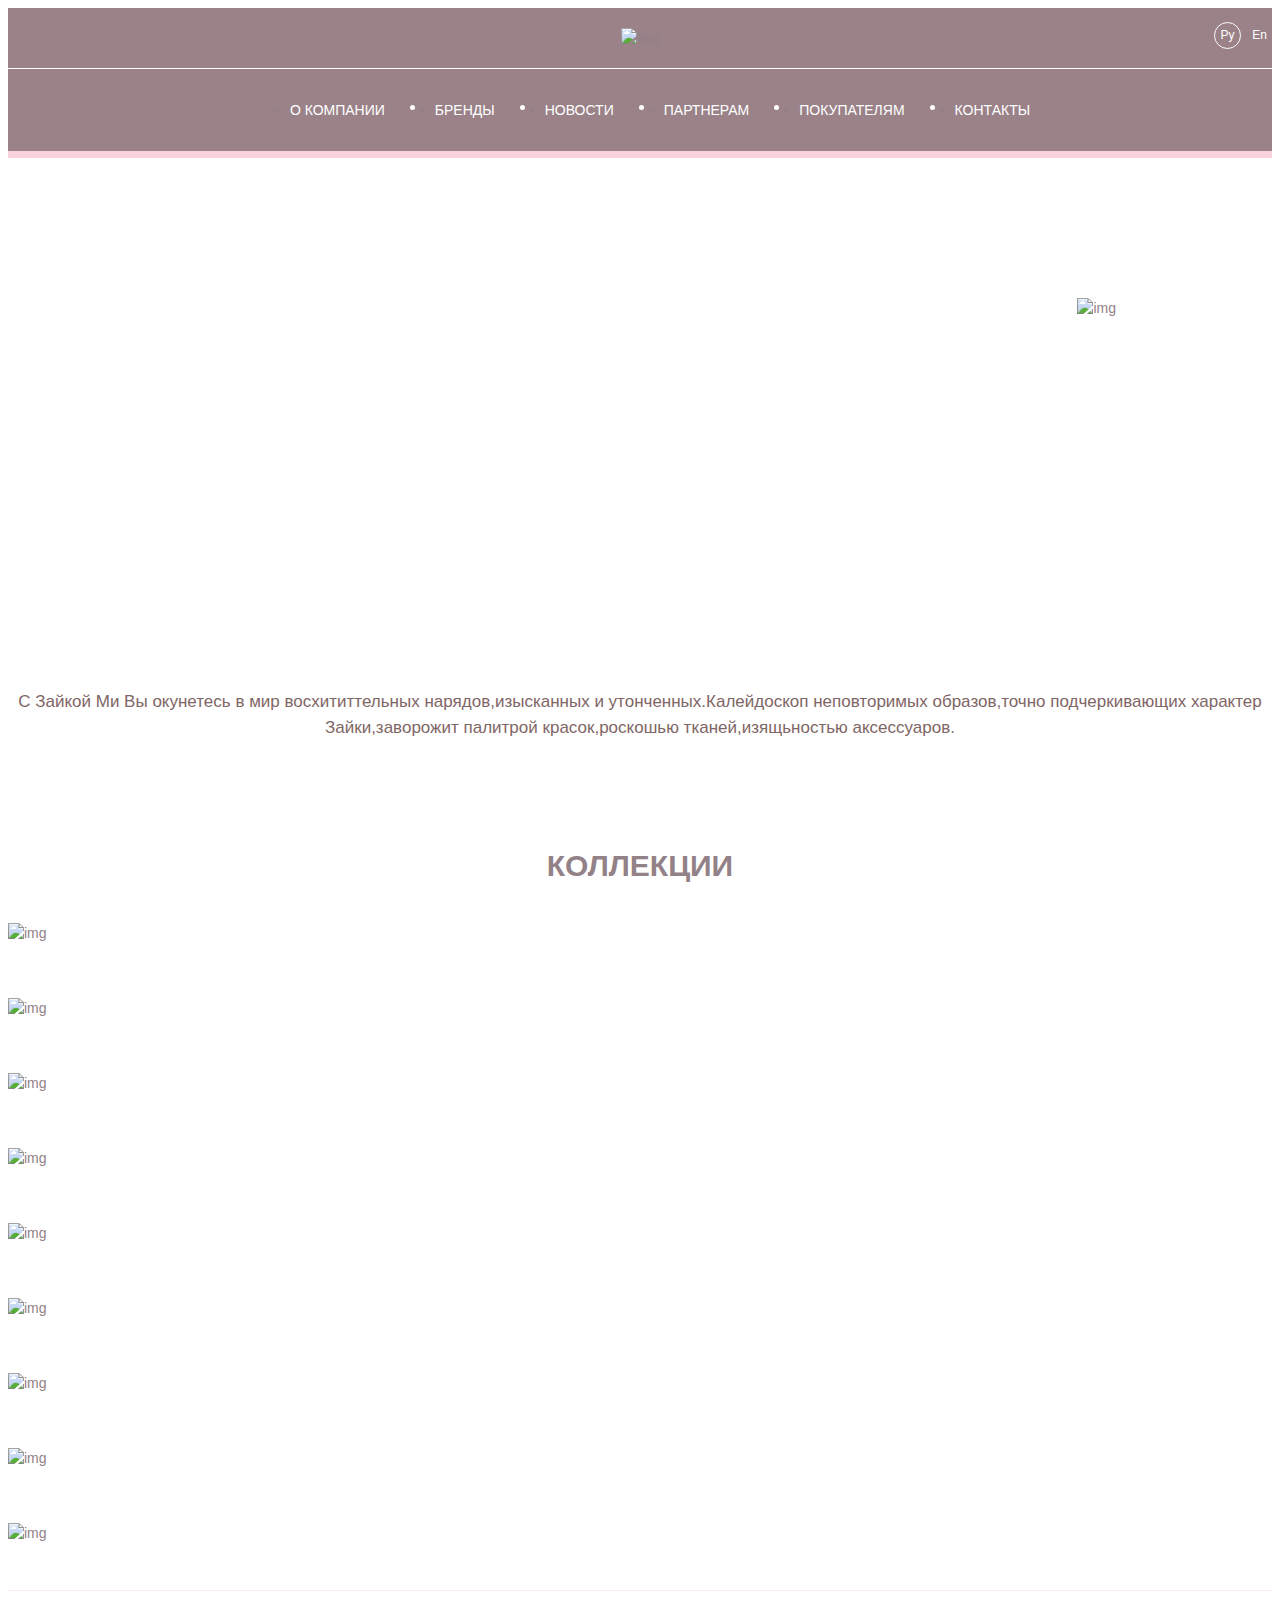
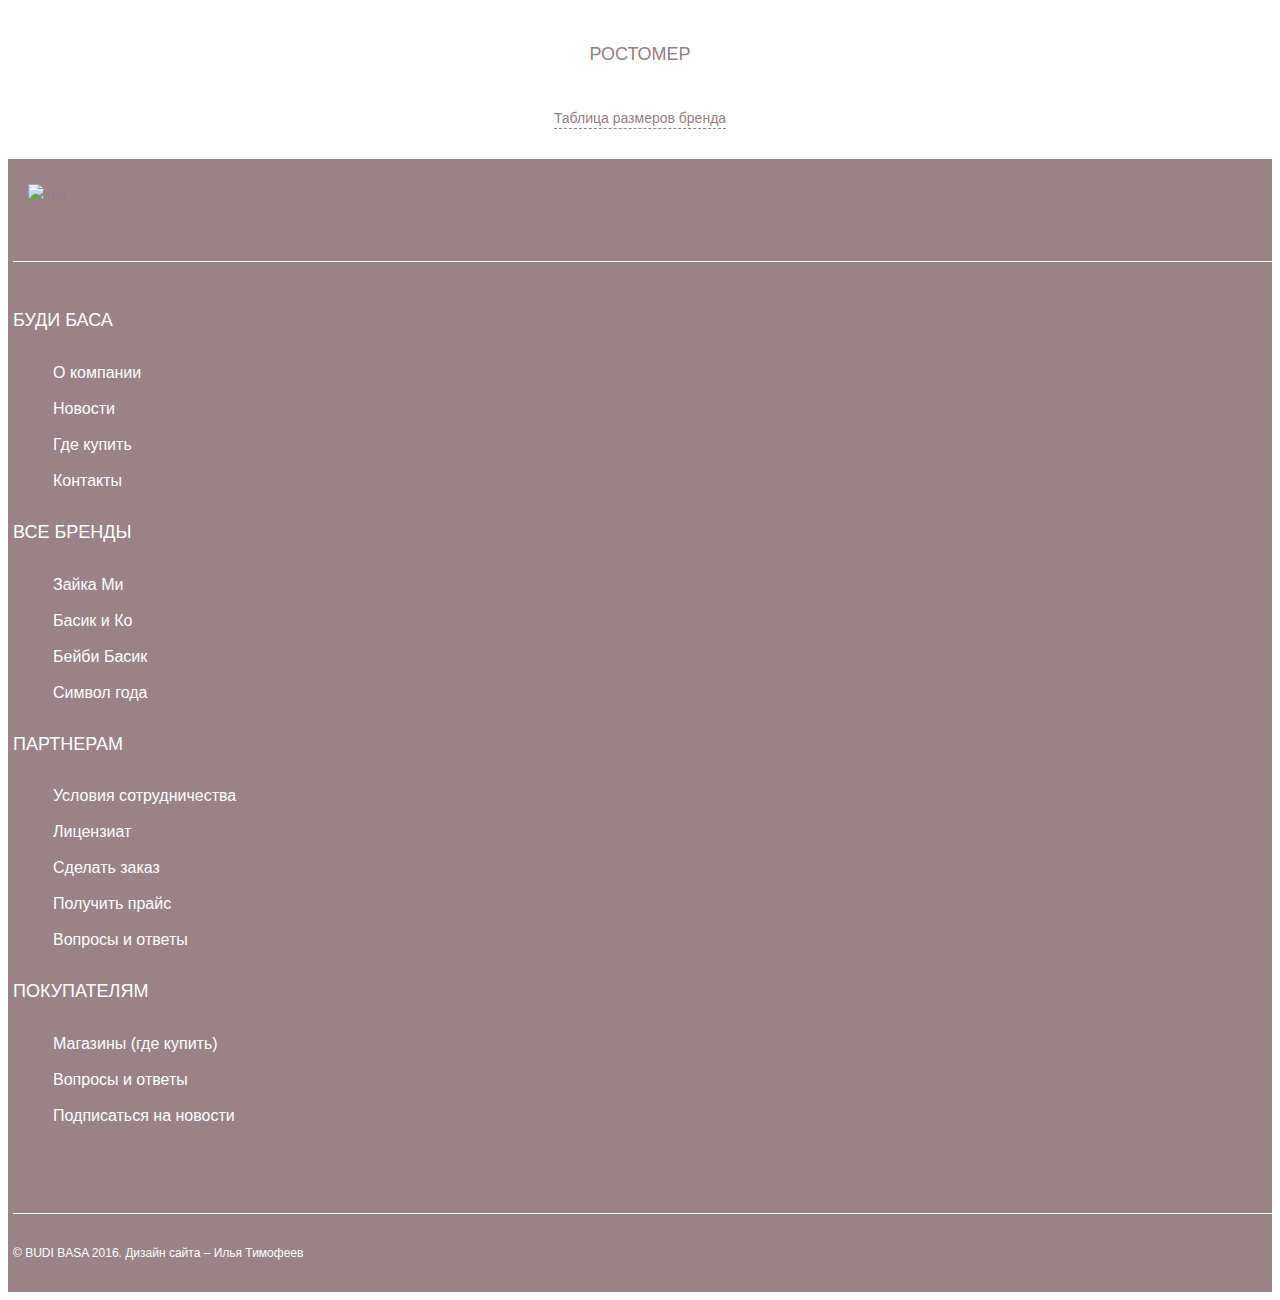
==== Budibasa/brand.html @ 55de1387 "+check 16 18 19 20" ====
<!DOCTYPE html>
<html lang="ru">
<head>
  <title>Brand</title>
  <meta charset="utf-8">
  <meta name="format-detection" content="telephone=no"/>
  <meta name="viewport" content="width=device-width, initial-scale=1">

  <link rel="icon" href="images/favicon.ico" type="image/x-icon">
  <link rel="stylesheet" href="css/grid.css">
  <link rel="stylesheet" href="css/jquery.scrollbar.css"/>
  <link rel="stylesheet" href="css/style.css">

  <script src="js/jquery.js"></script>
  <script src="js/jquery-migrate-1.2.1.js"></script>

  <!--[if lt IE 9]>
  <html class="lt-ie9">
  <div style=' clear: both; text-align:center; position: relative;'>
    <a href="http://windows.microsoft.com/en-US/internet-explorer/..">
      <img src="images/ie8-panel/warning_bar_0000_us.jpg" border="0" height="42" width="820"
           alt="You are using an outdated browser. For a faster, safer browsing experience, upgrade for free today."/>
    </a>
  </div>
  <script src="js/html5shiv.js"></script>
  <![endif]-->

  <script src='js/device.min.js'></script>

</head>
<body>
<div class="page">
 <!--========================================================
                            HEADER
  =========================================================-->
  <header class="header brand-head">
    <div class="container">
      <div class="top_main">
        <div class="header__brand brand">
          <div class="brand__name">
            <a class="brand__name--link" href="#"><img src="images/Head-logo.png" alt="img"></a>
          </div>
        </div>
        <div class="lang">
          <a href="#" class="lang__link active">Ру</a>
          <a href="#" class="lang__link">En</a>
        </div>
      </div>
    </div>
    <div id="stuck_container" class="stuck_container">
      <div class="container">
        <nav class="header__nav nav">
            <ul class="sf-menu" data-type="navbar">
              <li class="sf-menu__item sf-menu__active">
                <a href="index.html" class="sf-menu__item--link sf-menu__active--link">О компании</a>
              </li>
              <li class="sf-menu__item">
                <a href="index-1.html" class="sf-menu__item--link">Бренды</a>
              </li>
              <li class="sf-menu__item">
                <a href="index-2.html" class="sf-menu__item--link">Новости</a>
              </li>
              <li class="sf-menu__item">
                <a href="index-3.html" class="sf-menu__item--link">Партнерам</a>
              </li>
              <li class="sf-menu__item">
                <a href="index-4.html" class="sf-menu__item--link">Покупателям</a>
              </li>
              <li class="sf-menu__item">
                <a href="index-5.html" class="sf-menu__item--link">Контакты</a>
              </li>
            </ul>
            <div class="search_wrap">
              <a class="search-form_toggle" href="#"></a>
                <form class="search-form" action="search.php" method="GET" accept-charset="utf-8">
                  <label class="search-form_label">
                    <input class="search-form_input" type="text" name="s" autocomplete="off" placeholder="Поиск"/>
                    <span class="search-form_liveout"></span>
                  </label>
                  <button class="search-form_submit fa-search" type="submit"></button>
                </form>
            </div>
        </nav>
      </div>
    </div>
  </header>
  <!--========================================================
                            CONTENT
  =========================================================-->
  <main class="main">
    <section class="parallax" data-url="images/parallax1.jpg" data-mobile="true">
      <div class="container">
        <div class="row">
          <div class="breadcrumbs">
            <ul>
              <li><a class="prevCrumb color-df" href="index.html">Budibasa</a></li>
              <li><span class="arwCrumb color-df">/</span></li>
              <li><a class="currentCrumb color-df" href="#">Зайка Ми</a></li>
            </ul>
          </div>
          <div class="brand-slogan">
              <img src="images/brand-name.png" alt="img">
              <span>Стильно и романтично</span>
          </div>
        </div>
      </div>
        <div class="center box-2">
            <p>
              С Зайкой Ми Вы окунетесь в мир восхититтельных нарядов,изысканных и утонченных.Калейдоскоп неповторимых образов,точно подчеркивающих характер Зайки,заворожит палитрой красок,роскошью тканей,изящьностью аксессуаров.
            </p>
        </div>
    </section>
    <!-- <section class="decor-bg-2">
    <div class="container">
        <div class="row">
          <div class="col-xs-12 col-sm-12 col-md-8 col-lg-8 col-sm-offset-0 col-md-offset-2 col-lg-offset-2 center box-2">
              <p>
                С Зайкой Ми Вы окунетесь в мир восхититтельных нарядов,изысканных и утонченных.Калейдоскоп неповторимых образов,точно подчеркивающих характер Зайки,заворожит палитрой красок,роскошью тканей,изящьностью аксессуаров.
              </p>
          </div>
        </div>
    </div>
    </section> -->
    <section class="well__08">
        <div class="container">
            <h2 class="center">Коллекции</h2>
            <div class="row multi-columns-row">
                <div class="col-xs-12 col-sm-6 col-md-4 col-lg-4">
                  <div class="brand-box">
                      <img src="images/collection.png" alt="img">
                    <div class="brand-box-overlay">
                        <img src="images/overlay-brand01.png" alt="img">
                        <p>Мика и Мия похожи друг на друга, как две пуговки на одной рубашке. Поэтому все зовут их «ЗайкаМи». Эти милые зайки необыкновенно творческие натуры и ни минуты</p>
                        <a href="#" class="btn">Смотреть Коллекцию</a>
                    </div>
                  </div>
                </div>
                <div class="col-xs-12 col-sm-6 col-md-4 col-lg-4">
                   <div class="brand-box">
                      <img src="images/collection06.png" alt="img">
                        <div class="brand-box-overlay">
                            <img src="images/overlay-brand02.png" alt="img">
                            <p>Мика и Мия похожи друг на друга, как две пуговки на одной рубашке. Поэтому все зовут их «ЗайкаМи». Эти милые зайки необыкновенно творческие натуры и ни минуты</p>
                            <a href="#" class="btn">Смотреть Коллекцию</a>
                        </div>
                    </div>
                </div>
                <div class="col-xs-12 col-sm-6 col-md-4 col-lg-4">
                  <div class="brand-box">
                    <img src="images/collection06.png" alt="img">
                      <div class="brand-box-overlay">
                          <img src="images/overlay-brand02.png" alt="img">
                          <p>Мика и Мия похожи друг на друга, как две пуговки на одной рубашке. Поэтому все зовут их «ЗайкаМи». Эти милые зайки необыкновенно творческие натуры и ни минуты</p>
                          <a href="#" class="btn">Смотреть Коллекцию</a>
                      </div>
                  </div>
                </div>
                <div class="col-xs-12 col-sm-6 col-md-4 col-lg-4">
                  <div class="brand-box">
                      <img src="images/collection02.png" alt="img">
                    <div class="brand-box-overlay">
                        <img src="images/overlay-brand01.png" alt="img">
                        <p>Мика и Мия похожи друг на друга, как две пуговки на одной рубашке. Поэтому все зовут их «ЗайкаМи». Эти милые зайки необыкновенно творческие натуры и ни минуты</p>
                        <a href="#" class="btn">Смотреть Коллекцию</a>
                    </div>
                  </div>
                </div>
                <div class="col-xs-12 col-sm-6 col-md-4 col-lg-4">
                  <div class="brand-box">
                    <img src="images/collection03.png" alt="img">
                      <div class="brand-box-overlay">
                          <img src="images/overlay-brand02.png" alt="img">
                          <p>Мика и Мия похожи друг на друга, как две пуговки на одной рубашке. Поэтому все зовут их «ЗайкаМи». Эти милые зайки необыкновенно творческие натуры и ни минуты</p>
                          <a href="#" class="btn">Смотреть Коллекцию</a>
                      </div>
                  </div>
                </div>
                <div class="col-xs-12 col-sm-6 col-md-4 col-lg-4">
                  <div class="brand-box">
                    <img src="images/collection04.png" alt="img">
                      <div class="brand-box-overlay">
                          <img src="images/overlay-brand02.png" alt="img">
                          <p>Мика и Мия похожи друг на друга, как две пуговки на одной рубашке. Поэтому все зовут их «ЗайкаМи». Эти милые зайки необыкновенно творческие натуры и ни минуты</p>
                          <a href="#" class="btn">Смотреть Коллекцию</a>
                      </div>
                  </div>
                </div>
                <div class="col-xs-12 col-sm-6 col-md-4 col-lg-4">
                   <div class="brand-box">
                      <img src="images/collection05.png" alt="img">
                       <div class="brand-box-overlay">
                           <img src="images/overlay-brand03.png" alt="img">
                           <p>Мика и Мия похожи друг на друга, как две пуговки на одной рубашке. Поэтому все зовут их «ЗайкаМи». Эти милые зайки необыкновенно творческие натуры и ни минуты</p>
                           <a href="#" class="btn">Смотреть Коллекцию</a>
                       </div>
                    </div>
                 </div>
                 <div class="col-xs-12 col-sm-6 col-md-4 col-lg-4">
                   <div class="brand-box">
                      <img src="images/collection.png" alt="img">
                       <div class="brand-box-overlay">
                           <img src="images/overlay-brand02.png" alt="img">
                           <p>Мика и Мия похожи друг на друга, как две пуговки на одной рубашке. Поэтому все зовут их «ЗайкаМи». Эти милые зайки необыкновенно творческие натуры и ни минуты</p>
                           <a href="#" class="btn">Смотреть Коллекцию</a>
                       </div>
                    </div>
                 </div>
                 <div class="col-xs-12 col-sm-6 col-md-4 col-lg-4">
                     <div class="brand-box">
                       <img src="images/collection06.png" alt="img">
                         <div class="brand-box-overlay">
                             <img src="images/overlay-brand02.png" alt="img">
                             <p>Мика и Мия похожи друг на друга, как две пуговки на одной рубашке. Поэтому все зовут их «ЗайкаМи». Эти милые зайки необыкновенно творческие натуры и ни минуты</p>
                             <a href="#" class="btn">Смотреть Коллекцию</a>
                         </div>
                      </div>
                 </div>
            </div>
            <div class="box-3 center">
                <h4>Ростомер</h4>
                <a href="table_link">Таблица размеров бренда</a>
            </div>
        </div>
    </section>
  </main>

  <!--========================================================
                            FOOTER
  =========================================================-->
  <footer class="footer">
    <div class="container">
       <div class="foot-info">
          <div class="foot-top">
              <div class="footer__brand brand">
                <div class="brand__name">
                  <a class="brand__name--link"  href="#"><img src="images/foot-logo.png" alt="img"></a>
                </div>
              </div>
              <div class="footer__social social">
                <ul class="social-list">
                   <li class="social-list__item"><a href="#" class="social-list__item--item icon1"></a></li>
                   <li class="social-list__item"><a href="#" class="social-list__item--item icon2"></a></li>
                   <li class="social-list__item"><a href="#" class="social-list__item--item icon3"></a></li>
                 </ul>
              </div>
           </div>
            <div class="foot-bottom">
              <div class="col-xs-6 col-sm-3 col-md-3 col-lg-3">
                <h4>Буди баса</h4>
                  <ul class="foot-info__list">
                     <li><a href="#">О компании</a></li>
                     <li><a href="#">Новости</a></li>
                     <li><a href="#">Где купить</a></li>
                     <li><a href="#">Контакты</a></li>
                   </ul>
              </div>
              <div class="col-xs-6 col-sm-3 col-md-3 col-lg-3">
                 <h4>Все бренды</h4>
                   <ul class="foot-info__list">
                      <li><a href="#">Зайка Ми</a></li>
                      <li><a href="#">Басик и Ко</a></li>
                      <li><a href="#">Бейби Басик</a></li>
                      <li><a href="#">Символ года</a></li>
                    </ul>
              </div>
              <div class="col-xs-6 col-sm-3 col-md-3 col-lg-3">
                <h4>Партнерам</h4>
                  <ul class="foot-info__list">
                     <li><a href="#">Условия сотрудничества</a></li>
                     <li><a href="#">Лицензиат</a></li>
                     <li><a href="#">Сделать заказ</a></li>
                     <li><a href="#">Получить прайс</a></li>
                     <li><a href="#">Вопросы и ответы</a></li>
                  </ul>
              </div>
              <div class="col-xs-6 col-sm-3 col-md-3 col-lg-3">
                 <h4>Покупателям</h4>
                   <ul class="foot-info__list">
                      <li><a href="#">Магазины (где купить)</a></li>
                      <li><a href="#">Вопросы и ответы</a></li>
                      <li><a href="#">Подписаться на новости</a></li>
                   </ul>
              </div>
            </div>
            <div class="foot-about">
              <p>© BUDI BASA 2016. Дизайн сайта – Илья  Тимофеев</p>
            </div>
        </div>
     </div>
  </footer>
</div>

<script src="js/jquery.cookie.js"></script>
<script src="js/jquery.easing.1.3.js"></script>
<script src="js/pointer-events.js"></script>
<script src="js/tmstickup.js"></script>
<script src="js/jquery.ui.totop.js"></script>
<script src="js/jquery.equalheights.js"></script>
<script src="js/superfish.js"></script>
<script src="js/jquery.rd-navbar.js"></script>
<script src="js/TMSearch.js"></script>
<script src="js/camera.js"></script>
<script src="js/owl.carousel.min.js"></script>
<script src="js/owl.carousel2.thumbs.js"></script>
<script src="js/jquery.scrollbar.js"></script>
<script src="js/jquery.responsive.tabs.js"></script>
<script src="js/jquery.rd-parallax.js"></script>
<script src="js/jquery.fittext.js"></script>
<script src="js/jquery.kiss-slider.js"></script>
<script src="js/script.js"></script>

</body>
</html>
---- Budibasa/css/style.css ----
@charset "UTF-8";
@import url(animate.css);
@import url(//maxcdn.bootstrapcdn.com/font-awesome/4.3.0/css/font-awesome.min.css);
@font-face {
  font-family: "MyriadPro-Cond";
  src: url("../fonts/MyriadPro-Cond.otf");
  src: url("../fonts/MyriadPro-Cond.otf?#iefix") format("opentype");
  font-style: normal;
  font-weight: normal; }
@font-face {
  font-family: "MyriadPro-Regular";
  src: url("../fonts/MyriadPro-Regular.otf");
  src: url("../fonts/MyriadPro-Regular.otf?#iefix") format("opentype");
  font-style: normal;
  font-weight: normal; }
@font-face {
  font-family: "JandaScrapgirlDots";
  src: url("../fonts/JandaScrapgirlDots.ttf");
  src: url("../fonts/JandaScrapgirlDots.ttf?#iefix") format("truetype");
  font-style: normal;
  font-weight: normal; }
@font-face {
  font-family: "Fedra-Sans-Pro-Light-Light";
  src: url("../fonts/Fedra-Sans-Pro-Light-Light.ttf");
  src: url("../fonts/Fedra-Sans-Pro-Light-Light.ttf?#iefix") format("truetype");
  font-style: normal;
  font-weight: normal; }
@font-face {
  font-family: "Fedra-Sans-Pro-Medium";
  src: url("../fonts/Fedra-Sans-Pro-Medium.ttf");
  src: url("../fonts/Fedra-Sans-Pro-Medium.ttf?#iefix") format("truetype");
  font-style: normal;
  font-weight: normal; }
@font-face {
  font-family: "Fedra-Sans-Pro-Light-Italic";
  src: url("../fonts/Fedra-Sans-Pro-Light-Italic.ttf");
  src: url("../fonts/Fedra-Sans-Pro-Light-Italic.ttf?#iefix") format("truetype");
  font-style: normal;
  font-weight: normal; }
@font-face {
  font-family: "Fedra-Sans-Pro-Book-Italic";
  src: url("../fonts/Fedra-Sans-Pro-Book-Italic.ttf");
  src: url("../fonts/Fedra-Sans-Pro-Book-Italic.ttf?#iefix") format("truetype");
  font-style: normal;
  font-weight: normal; }
@font-face {
  font-family: "Fedra-Sans-Pro-Book";
  src: url("../fonts/Fedra-Sans-Pro-Book.ttf");
  src: url("../fonts/Fedra-Sans-Pro-Book.ttf?#iefix") format("truetype");
  font-style: normal;
  font-weight: normal; }
@font-face {
  font-family: "FedraSansPro-Normal";
  src: url("../fonts/FedraSansPro-Normal.otf");
  src: url("../fonts/FedraSansPro-Normal.otf?#iefix") format("opentype");
  font-style: normal;
  font-weight: normal; }
.clearfix {
  line-height: 0; }
  .clearfix:before, .clearfix:after {
    display: table;
    content: ""; }
  .clearfix:after {
    clear: both; }

/*========================================================
                      Main Styles
=========================================================*/
body {
  background: #fff;
  color: #9a8288;
  color: #928187;
  font: 300 14px/20px "Fedra-Sans-Pro-Light-Light", sans-serif;
  -webkit-text-size-adjust: none; }

img {
  max-width: 100%;
  height: auto; }

h1, h2, h3, h4, h5, h6 {
  line-height: 1.1; }

h1 {
  font-size: 50px; }

h2 {
  font-size: 30px;
  text-transform: uppercase;
  line-height: 35px;
  font-family: "Fedra-Sans-Pro-Medium", sans-serif; }

h3 {
  font-size: 30px;
  color: #928187;
  font-family: "Fedra-Sans-Pro-Book", sans-serif; }

h4 {
  font-weight: 500;
  font-size: 18px;
  font-family: "Fedra-Sans-Pro-Medium", sans-serif;
  text-transform: uppercase;
  color: #fff; }

h5 {
  font-size: 16px;
  font-family: "FedraSansPro-Normal", sans-serif;
  color: #9a8288; }

h6 {
  font-size: 14px;
  font-weight: 300; }

p a:hover, .marked-list a:hover, .list a:hover {
  text-decoration: underline; }
p .fa, .marked-list .fa, .list .fa {
  text-decoration: none; }

time {
  display: block; }

address {
  font-size: 16px;
  font-weight: 400;
  font-family: "FedraSansPro-Normal", sans-serif;
  color: #928187; }

a {
  font: inherit;
  color: inherit;
  text-decoration: none;
  -moz-transition: 0.3s;
  -o-transition: 0.3s;
  -webkit-transition: 0.3s;
  transition: 0.3s; }
  a:focus {
    outline: none; }
  a:active {
    background-color: transparent; }

a[href^="tel:"],
a[href^="callto:"] {
  color: inherit;
  text-decoration: none; }

hr {
  height: 6px;
  display: block;
  margin: 0 auto;
  border: 0px none;
  background-color: #7f8487; }

.fa {
  line-height: inherit; }

[class*='fa-']:before {
  font-weight: 400;
  font-family: "FontAwesome"; }

.page {
  overflow: hidden;
  min-height: 500px; }
  .lt-ie9 .page {
    min-width: 1200px; }

.text-bold {
  font-weight: 700; }

strong {
  font-size: 18px;
  font-family: "Fedra-Sans-Pro-Medium", sans-serif; }

.center {
  text-align: center; }

.img {
  overflow: hidden;
  border: 1px solid #dedede;
  max-height: 450px; }

/*=======================================================
                       Main Layout
=========================================================*/
* + h3 {
  margin-top: 45px; }

* + .offset-1 {
  margin-top: 30px; }

* + .offset-2 {
  margin-top: 65px; }

* + strong.offset-3 {
  margin-top: 35px; }

strong.offset-3 + p {
  margin-top: 12px; }

.offset-4 {
  margin-top: 20px; }

/*=======================================================
                        Components
=========================================================*/
/*==================     Top Main     ======================*/
.top_main {
  position: relative;
  padding: 20px 0; }

/*==================     Lang     ======================*/
.lang {
  position: absolute;
  top: 14px;
  right: 0; }
  .lang__link {
    display: inline-block;
    color: #fff;
    font: 12px/15px "MyriadPro-Regular", sans-serif;
    width: 25px;
    height: 25px;
    -webkit-border-radius: 50%;
    -moz-border-radius: 50%;
    border-radius: 50%;
    text-align: center;
    line-height: 24px; }
  .lang .active, .lang a:focus {
    border: 1px solid #fff; }
  .lang a + a {
    margin-left: 2px; }

/*==================     Brand     ======================*/
.brand__name--link {
  display: block; }

/*==================     Nav     ======================*/
.nav {
  position: relative;
  border-top: 1px solid #fff;
  padding: 17px 0 13px; }

/*==================     Brand_box     ======================*/
.brand_box {
  padding: 15px 0; }
  .brand_box img {
    -moz-transform: scale(1);
    -ms-transform: scale(1);
    -o-transform: scale(1);
    -webkit-transform: scale(1);
    transform: scale(1);
    -moz-transition: all 1s ease-out;
    -o-transition: all 1s ease-out;
    -webkit-transition: all 1s ease-out;
    transition: all 1s ease-out; }
  .brand_box:hover img {
    -moz-transform: scale(1.1);
    -ms-transform: scale(1.1);
    -o-transform: scale(1.1);
    -webkit-transform: scale(1.1);
    transform: scale(1.1);
    -moz-transition: all 1s ease-out;
    -o-transition: all 1s ease-out;
    -webkit-transition: all 1s ease-out;
    transition: all 1s ease-out; }

.brand_overlay {
  display: block; }

/*==================     Texts     ======================*/
.text-1 {
  font: 20px/30px "Fedra-Sans-Pro-Book", sans-serif;
  color: #998181; }

/*==================  New-box  ======================*/
.news_box {
  padding: 45px 0 0 0;
  padding: 35px 0 0 0;
  border-bottom: 1px solid #f5d8d1;
  position: relative; }
  .news_box:before, .news_box:after {
    display: table;
    content: "";
    line-height: 0; }
  .news_box:after {
    clear: both; }
  .news_box h2 {
    font-family: "Fedra-Sans-Pro-Book", sans-serif;
    text-transform: none;
    line-height: 32px; }
  .news_box p {
    margin-top: 23px; }

.carousel_wrapp {
  padding: 0 0 0 30px; }

.news {
  height: 372px; }

.news > div {
  max-height: 370px;
  overflow: auto; }

.news-inner {
  padding: 0 50px 50px 28px;
  padding: 0 69px 30px 28px; }

.date {
  margin-top: 10px;
  font-family: "Fedra-Sans-Pro-Book", sans-serif;
  color: #ceb9b9;
  font-weight: 300;
  display: inline-block; }

.share {
  position: absolute;
  bottom: 0;
  right: 0;
  padding: 18px 45px;
  background-color: #FFF; }

.scrollbar-inner > .scroll-element .scroll-element_track {
  right: 3px;
  width: 1px;
  margin: 0 auto;
  background: #f5d8d1; }

.scrollbar-inner > .scroll-element .scroll-bar {
  width: 5px;
  background: #d2b6b0; }

.scroll-bar:hover {
  cursor: pointer; }

.share_list {
  display: inline-block;
  margin-left: 20px; }
  .share_list li {
    display: inline-block;
    margin-right: 19px; }
  .share_list a {
    display: block;
    width: 20px;
    height: 20px;
    vertical-align: middle;
    position: relative;
    -webkit-backface-visibility: hidden;
    backface-visibility: hidden;
    -moz-osx-font-smoothing: grayscale;
    -moz-transform: translateZ(0);
    -ms-transform: translateZ(0);
    -o-transform: translateZ(0);
    -webkit-transform: translateZ(0);
    transform: translateZ(0);
    -webkit-box-shadow: 0 0 1px transparent;
    -moz-box-shadow: 0 0 1px transparent;
    box-shadow: 0 0 1px transparent;
    -moz-transition: 0.3s transform;
    -o-transition: 0.3s transform;
    -webkit-transition: 0.3s transform;
    transition: 0.3s transform; }
    .share_list a:before {
      position: absolute;
      z-index: -1;
      content: '';
      top: 100%;
      left: 5%;
      height: 10px;
      width: 90%;
      opacity: 0;
      background: -webkit-radial-gradient(center, ellipse, rgba(0, 0, 0, 0.35) 0%, transparent 80%);
      background: radial-gradient(ellipse at center, rgba(0, 0, 0, 0.35) 0%, transparent 80%);
      -moz-transition: 0.3s all;
      -o-transition: 0.3s all;
      -webkit-transition: 0.3s all;
      transition: 0.3s all; }
    .share_list a:hover {
      -moz-transform: translateY(-5px);
      -ms-transform: translateY(-5px);
      -o-transform: translateY(-5px);
      -webkit-transform: translateY(-5px);
      transform: translateY(-5px); }
    .share_list a:hover:before {
      opacity: 1;
      -moz-transform: translateY(5px);
      -ms-transform: translateY(5px);
      -o-transform: translateY(5px);
      -webkit-transform: translateY(5px);
      transform: translateY(5px); }
      .lt-ie9 .share_list a:hover:before {
        -ms-filter: "progid:DXImageTransform.Microsoft.Alpha(Opacity=1)";
        filter: alpha(opacity=100); }
  .share_list__icon1 {
    background: url("../images/facebook_book.png") 0 0 no-repeat; }
  .share_list__icon2 {
    background: url("../images/Vkontakte_icon.png") 0 0 no-repeat; }

.more-news {
  padding: 10px 0;
  width: 83%;
  margin: 25px auto;
  font-family: "Fedra-Sans-Pro-Book", sans-serif;
  display: block;
  text-align: center;
  text-transform: uppercase;
  border: 1px solid #928187; }
  .more-news:hover {
    cursor: pointer;
    background: #928187;
    color: #fff; }

/*==================  News-Nav  ======================*/
.all-news {
  float: right;
  width: 100%;
  text-align: right;
  margin-top: 25px; }
  .all-news > a {
    font-family: "Fedra-Sans-Pro-Medium", sans-serif;
    text-transform: uppercase;
    text-decoration: underline;
    display: inline-block;
    vertical-align: middle;
    margin-top: 5px; }
    .all-news > a:hover {
      text-decoration: none; }
  .all-news .nav_news {
    display: inline-block;
    margin-left: 12px;
    margin-right: 15px; }
    .all-news .nav_news li {
      display: inline-block;
      vertical-align: middle;
      margin-left: 15px; }
    .all-news .nav_news a {
      width: 17px;
      height: 30px;
      display: inline-block;
      vertical-align: middle; }
    .all-news .nav_news .prev-news {
      background: url("../images/prev-slider.png") 0 0 no-repeat; }
    .all-news .nav_news .next-news {
      background: url("../images/next-slider.png") 0 0 no-repeat; }

/*==================     Social     ======================*/
.social-list__item {
  display: inline-block;
  margin-left: 20px; }
  .social-list__item--item {
    display: block;
    width: 29px;
    height: 29px;
    -moz-transition: 0.5s;
    -o-transition: 0.5s;
    -webkit-transition: 0.5s;
    transition: 0.5s; }
    .social-list__item--item:hover {
      -moz-transition: 0.6s;
      -o-transition: 0.6s;
      -webkit-transition: 0.6s;
      transition: 0.6s;
      -moz-transform: rotate(360deg);
      -ms-transform: rotate(360deg);
      -o-transform: rotate(360deg);
      -webkit-transform: rotate(360deg);
      transform: rotate(360deg); }
.social-list .icon1 {
  background: url("../images/social_01.png") 0 0 no-repeat; }
.social-list .icon2 {
  background: url("../images/social_02.png") 0 0 no-repeat; }
.social-list .icon3 {
  background: url("../images/social_03.png") 0 0 no-repeat; }

/*==================  Breadcrumbs  ======================*/
.breadcrumbs {
  position: relative;
  padding: 8px 0; }
  .breadcrumbs li {
    display: inline;
    margin-right: 1px; }
    .breadcrumbs li a {
      color: #928187;
      font-size: 12px;
      font-family: "Fedra-Sans-Pro-Book", sans-serif; }
      .breadcrumbs li a:hover {
        text-decoration: underline; }
    .breadcrumbs li a.currentCrumb {
      font-size: 14px;
      font-family: "Fedra-Sans-Pro-Medium", sans-serif; }
    .breadcrumbs li span {
      display: inline-block;
      vertical-align: middle; }

.contact-list {
  margin-top: 40px; }

/*==================    Address    ======================*/
.address address {
  margin-top: 10px;
  display: inline-block; }

/*==================    Contact-Tel    ======================*/
.contact-tel {
  margin-top: 30px; }
  .contact-tel a {
    margin-top: 10px;
    display: inline-block;
    font-family: "FedraSansPro-Normal", sans-serif;
    color: #928187; }
    .contact-tel a span {
      padding: 0 0 0 5px;
      font-size: 24px;
      font-weight: 400;
      line-height: 15px; }

/*==================    Email    ======================*/
.email {
  margin-top: 25px; }
  .email a {
    margin-top: 10px;
    display: inline-block;
    font-weight: 400;
    font-size: 16px;
    font-family: "FedraSansPro-Normal", sans-serif;
    color: #928187; }

/*==================    Year-list-box    ======================*/
.year-list-box ul {
  border-bottom: 1px solid #edd7d0;
  padding-bottom: 8px; }
  .year-list-box ul li {
    display: inline-block;
    margin: 0 -3px 0 0; }
    .year-list-box ul li a {
      color: #c9b5af;
      text-align: center;
      font-size: 16px;
      font-family: "Fedra-Sans-Pro-Book", sans-serif;
      display: block;
      position: relative;
      min-width: 64px; }
      .year-list-box ul li a:before {
        content: "";
        position: absolute;
        left: 0;
        bottom: -9px;
        display: block;
        width: 100%;
        height: 4px;
        background-color: #928187;
        opacity: 0;
        -moz-transition: 0.3s;
        -o-transition: 0.3s;
        -webkit-transition: 0.3s;
        transition: 0.3s; }
        .lt-ie9 .year-list-box ul li a:before {
          -ms-filter: "progid:DXImageTransform.Microsoft.Alpha(Opacity=0)";
          filter: alpha(opacity=0); }
      .year-list-box ul li a:hover, .year-list-box ul li a.active {
        color: #928187; }
        .year-list-box ul li a:hover:before, .year-list-box ul li a.active:before {
          opacity: 1;
          -moz-transition: 0.5s;
          -o-transition: 0.5s;
          -webkit-transition: 0.5s;
          transition: 0.5s; }
          .lt-ie9 .year-list-box ul li a:hover:before, .lt-ie9 .year-list-box ul li a.active:before {
            -ms-filter: "progid:DXImageTransform.Microsoft.Alpha(Opacity=1)";
            filter: alpha(opacity=100); }

.buy-main {
  padding: 25px 0 13px;
  border-bottom: 1px solid #c9c9c9; }
  .buy-main:before, .buy-main:after {
    display: table;
    content: "";
    line-height: 0; }
  .buy-main:after {
    clear: both; }

.main-descr {
  padding: 15px 0;
  color: #525252; }

/*==================    form-check    ======================*/
.form-check {
  padding: 13px 0; }
  .form-check li {
    display: inline-block; }
  .form-check li + li {
    margin-left: 23px; }

input[type="radio"] {
  display: none;
  position: relative;
  z-index: 988; }

input[type="radio"] + label {
  font-size: 16px;
  line-height: 1.2;
  color: #525252;
  font-family: "Fedra-Sans-Pro-Light-Light", sans-serif;
  position: relative;
  cursor: pointer;
  vertical-align: middle; }

input[type="radio"] + label::before {
  content: "";
  display: inline-block;
  height: 15px;
  width: 15px;
  margin: 0 7px 0 0;
  border: 1px solid #c3c8cd;
  vertical-align: middle; }

input[type="radio"]:checked + label::before {
  content: '\f00c';
  font-family: "FontAwesome";
  color: #9a8288;
  font-size: 12px;
  line-height: 15px;
  display: inline-block;
  margin: 0 7px 0 0;
  vertical-align: middle; }

/*==================  ╨бities_List    ======================*/
.delivery_block {
  float: right;
  width: 245px;
  padding: 7px 12px;
  color: #525252;
  font-weight: 300;
  font-size: 16px;
  font-family: "Fedra-Sans-Pro-Light-Light", sans-serif;
  border: 1px solid #c9c9c9;
  position: relative;
  cursor: pointer;
  margin-top: 8px; }

.delivery_list #btn {
  background: url("../images/menu-down-arrow.png") 0 0 no-repeat;
  width: 14px;
  height: 8px;
  position: absolute;
  top: 15px;
  right: 16px; }

.delivery_list span {
  display: block; }

.cities_list {
  width: 100%;
  z-index: 10;
  background: #fcfcfc;
  position: absolute;
  border: 1px solid #eee;
  display: none;
  top: 100%;
  left: 0; }

.cities_list li {
  padding: 6px 10px;
  border-top: 1px solid #efefef; }

.cities_list li:hover {
  cursor: pointer;
  background: #fff; }

/*==================    Map    ======================*/
.map .img {
  height: auto;
  max-height: 100%; }

/*==================    Typo    ======================*/
.simple-box {
  margin-top: 32px; }
  .simple-box p {
    margin-top: 30px;
    margin-top: 20px; }

.simple-link {
  text-decoration: underline;
  color: #dc9a77; }
  .simple-link:hover {
    text-decoration: none; }

.order-box {
  width: 80%; }

.detail {
  height: 520px; }

.detail > div {
  max-height: 520px;
  overflow: auto;
  position: relative; }

.detail .order-box p {
  margin-top: 10px; }

.detail .simple-link {
  margin-top: 5px; }

.detail .tel {
  margin-top: 5px; }

.detail address {
  color: #9a8288;
  font-size: 14px;
  font-family: "Fedra-Sans-Pro-Light-Light", sans-serif; }

.detail .list-title {
  margin-top: 21px; }

.list-title {
  display: inline-block;
  margin-top: 27px; }

.order-list {
  margin-top: 15px;
  counter-reset: li; }
  .order-list li {
    margin-top: 10px;
    position: relative;
    padding-left: 15px; }
    .order-list li:before {
      position: absolute;
      top: 0;
      left: 0;
      content: counter(li) ".";
      font-family: "Fedra-Sans-Pro-Medium", sans-serif;
      vertical-align: middle;
      counter-increment: li;
      line-height: 19px; }

.unorder-box {
  width: 80%;
  margin-top: 40px; }

.unorder-list {
  margin-top: 12px; }
  .unorder-list li {
    margin-top: 7px;
    position: relative;
    padding-left: 15px; }
    .unorder-list li:before {
      content: "";
      position: absolute;
      -webkit-border-radius: 50%;
      -moz-border-radius: 50%;
      border-radius: 50%;
      top: 37%;
      left: 0;
      width: 5px;
      height: 5px;
      display: block;
      background-color: #b4a8ac; }

.type-carousel {
  padding: 0; }

/*==================    Table    ======================*/
.table-box {
  margin-top: 44px; }

.standard-table {
  width: 100%;
  margin-top: 27px;
  border-bottom: 1px solid #edd7d0; }

.standard-table tr {
  -webkit-transition: background 200ms ease-in-out 10ms;
  -moz-transition: background 200ms ease-in-out 10ms;
  -o-transition: background 200ms ease-in-out 10ms;
  transition: background 200ms ease-in-out 10ms; }

.standard-table tr:hover {
  background: #f3f3f3; }

.standard-table th {
  color: #928187;
  font-family: "Fedra-Sans-Pro-Book", sans-serif;
  font-size: 16px;
  border-top: 1px solid #edd7d0;
  border-bottom: 1px solid #edd7d0;
  padding: 12px 8px 12px 16px;
  text-align: left; }

.standard-table th:last-child {
  border-right: none; }

.standard-table td {
  padding: 11px 10px 11px 16px;
  border-bottom: 1px solid #edd7d0; }

.standard-table .thead {
  color: #928187;
  font-family: "Fedra-Sans-Pro-Book", sans-serif;
  font-size: 16px;
  padding: 11px 95px 11px 16px; }

.standard-table td:last-child {
  border-right: none; }

.standard-table tr:last-child td {
  border-bottom: none; }

/*==================  Backgrounds  ======================*/
.bg-primary {
  background: #f6f5f4; }

.decor-bg {
  padding: 0 0 42px;
  background: url("../images/decor-back2.jpg") 0 0 no-repeat;
  -webkit-background-size: cover;
  -o-background-size: cover;
  background-size: cover; }

/*==================    Buttons    ======================*/
.btn:hover {
  background: #fff; }
.btn:active {
  background: #e6e6e6; }

/*==================      Box      ======================*/
.box:before, .box:after {
  display: table;
  content: "";
  line-height: 0; }
.box:after {
  clear: both; }
.box__title {
  display: inline-block; }
.box__cnt {
  margin-top: 5px;
  color: #fff;
  font: 18px/26px "JandaScrapgirlDots", sans-serif; }

.collection-box {
  cursor: pointer;
  text-align: center;
  position: relative;
  padding: 12px 0;
  -moz-transition: 0.5s;
  -o-transition: 0.5s;
  -webkit-transition: 0.5s;
  transition: 0.5s; }
  .collection-box a {
    display: block; }
  .collection-box img {
    max-height: 285px;
    -moz-transition: all 1s ease-out;
    -o-transition: all 1s ease-out;
    -webkit-transition: all 1s ease-out;
    transition: all 1s ease-out; }
  .collection-box:hover img {
    -moz-transform: scale(1.05);
    -ms-transform: scale(1.05);
    -o-transform: scale(1.05);
    -webkit-transform: scale(1.05);
    transform: scale(1.05);
    -moz-transition: all 1s ease-out;
    -o-transition: all 1s ease-out;
    -webkit-transition: all 1s ease-out;
    transition: all 1s ease-out; }

.collection-box-info {
  width: 100%;
  text-align: center;
  margin-top: 10px; }
  .collection-box-info .title {
    text-transform: none;
    font-family: "Fedra-Sans-Pro-Book", sans-serif;
    color: #df467b; }
  .collection-box-info p {
    color: #918080; }
  .collection-box-info span {
    padding: 0 7px; }

.decor-bg-2 {
  background: url("../images/decor-back.jpg") center 0 no-repeat;
  padding: 60px 0;
  -webkit-background-size: cover;
  -o-background-size: cover;
  background-size: cover; }

.box-2 {
  color: #7f6666;
  font-size: 17px;
  line-height: 26px;
  font-family: "JandaScrapgirlDots", sans-serif;
  padding: 20px 0;
  background: #FFF;
  position: absolute;
  width: 99%;
  margin: 0 auto;
  left: 0;
  right: 0;
  bottom: 0; }

.brand-box {
  position: relative;
  padding: 15px 0 40px; }
  .brand-box img {
    z-index: 8; }
  .brand-box:hover {
    cursor: pointer; }
  .brand-box:hover .brand-box-overlay {
    opacity: 1;
    visibility: visible;
    -moz-transition: 0.6s;
    -o-transition: 0.6s;
    -webkit-transition: 0.6s;
    transition: 0.6s; }

.brand-box-overlay {
  padding: 12px 25px 25px;
  text-align: center;
  width: 100%;
  position: absolute;
  top: 0;
  left: 0;
  bottom: 0;
  margin: 0;
  visibility: hidden;
  opacity: 0;
  color: #918080;
  background-color: #FFF;
  -moz-transition: 0.4s;
  -o-transition: 0.4s;
  -webkit-transition: 0.4s;
  transition: 0.4s; }
  .brand-box-overlay a.btn {
    display: block;
    height: 38px;
    text-transform: uppercase;
    text-align: center;
    border: 1px solid #c9b5af;
    color: #C9B5AF;
    font: 14px/38px "FedraSansPro-Normal", sans-serif;
    max-width: 200px;
    margin: 25px auto 0;
    -moz-transition: 0.4s;
    -o-transition: 0.4s;
    -webkit-transition: 0.4s;
    transition: 0.4s; }
    .brand-box-overlay a.btn:hover {
      color: #fff;
      background-color: #C9B5AF;
      -moz-transition: 0.4s;
      -o-transition: 0.4s;
      -webkit-transition: 0.4s;
      transition: 0.4s; }
  .brand-box-overlay p {
    margin-top: 20px; }
  .brand-box-overlay img {
    height: 120px; }

.brand-box-cnt {
  width: 100%;
  position: absolute;
  bottom: 16px;
  left: 0;
  height: 40px;
  background-color: #CF608A;
  border-bottom: 8px solid #ad2a51;
  text-align: right;
  padding: 0 22px; }
  .brand-box-cnt a {
    color: #fff;
    font-size: 17px;
    line-height: 33px; }
    .brand-box-cnt a:hover {
      text-decoration: underline; }

.bg-2 {
  background-color: #cda9b3;
  border-bottom: 8px solid #a7778c; }

.bg-3 {
  background-color: #c3d264;
  border-bottom: 8px solid #d16fa0; }

.bg-4 {
  background-color: #eac0d9;
  border-bottom: 8px solid #d57aa6; }

.bg-5 {
  background-color: #b4b4ba;
  border-bottom: 8px solid #c52a4e; }

.bg-6 {
  background-color: #b4d3f2;
  border-bottom: 8px solid #5d95cc; }

.box-3 {
  margin-top: 7px;
  padding: 30px 0 0 0;
  border-top: 1px solid #f9ebe7; }
  .box-3 h4 {
    color: #928187; }
  .box-3 a {
    display: inline-block;
    font-family: "Fedra-Sans-Pro-Book", sans-serif;
    margin-top: 20px;
    color: #928187;
    border-bottom: 1px dashed #928187; }

.to-all {
  margin-top: 30px;
  display: block;
  font-family: "Fedra-Sans-Pro-Medium", sans-serif;
  color: #d7c0b9;
  text-transform: uppercase;
  text-decoration: underline; }
  .to-all:hover {
    text-decoration: none; }

.gallery_box {
  padding: 15px 0 40px;
  border-bottom: 1px solid #DCDCDC; }

.gallery-descr {
  position: relative;
  padding-top: 60px; }

.label {
  position: absolute;
  top: 0;
  right: 0;
  width: 90px;
  height: 50px;
  background: url("../images/small-brand.png") 0 0 no-repeat; }

.descr-title {
  font-size: 36px;
  line-height: 24px;
  font-family: "JandaScrapgirlDots", sans-serif;
  color: #df467b; }

.descr-cnt {
  margin-top: 30px;
  font-family: "Fedra-Sans-Pro-Book", sans-serif;
  color: #6e5e64; }

.sizes {
  margin-top: 35px; }
  .sizes span {
    font-family: "Fedra-Sans-Pro-Book", sans-serif;
    display: block;
    color: #918080; }

.table-link {
  margin-top: 30px;
  display: inline-block;
  font-family: "Fedra-Sans-Pro-Book", sans-serif;
  color: #d7c0b9;
  border-bottom: 1px dashed #d7c0b9; }

.gallery-social {
  margin-top: 40px; }
  .gallery-social .social-list__item {
    margin: 0 20px 0 0; }

.icon4 {
  background: url("../images/social_04.png") 0 0 no-repeat; }

.icon5 {
  background: url("../images/social_05.png") 0 0 no-repeat; }

.icon6 {
  background: url("../images/social_06.png") 0 0 no-repeat; }

.brand-slogan {
  position: absolute;
  top: 140px;
  right: 0;
  text-align: center; }
  .brand-slogan span {
    display: block;
    color: #fff;
    font-size: 33px;
    line-height: 60px; }

/*========================   Menu   ==========================*/
.sf-menu {
  display: inline-block;
  position: relative;
  z-index: 999; }
  .sf-menu:before, .sf-menu:after {
    display: table;
    content: "";
    line-height: 0; }
  .sf-menu:after {
    clear: both; }
  .sf-menu > li {
    position: relative;
    float: left; }
    .sf-menu > li:before {
      content: "";
      position: absolute;
      top: 5px;
      left: -25px;
      display: block;
      width: 5px;
      height: 5px;
      background-color: #FFF;
      -webkit-border-radius: 50%;
      -moz-border-radius: 50%;
      border-radius: 50%; }
    .sf-menu > li + li {
      margin-left: 50px; }
  .sf-menu li:first-child:before {
    display: none; }
  .sf-menu a {
    display: block; }

.sf-menu__item--link {
  color: #fff;
  text-transform: uppercase;
  font: 14px/1.2 "Fedra-Sans-Pro-Book", sans-serif; }
  .sf-menu__item--link:hover {
    color: #bfbfbf; }
.sf-menu .sfHover > a {
  color: #7B7A7A;
  background: #fff; }
.sf-menu .active > a {
  color: #212121;
  background: #fff; }

@media (max-width: 767px) {
  .sf-menu {
    display: none; } }
/*==================   RD Mobile Menu    =====================*/
.rd-mobilemenu {
  display: none;
  position: fixed;
  top: 0;
  left: 0;
  bottom: 0;
  z-index: 9999999;
  text-align: left;
  -moz-transition: 0.3s all ease;
  -o-transition: 0.3s all ease;
  -webkit-transition: 0.3s all ease;
  transition: 0.3s all ease; }
  .rd-mobilemenu.active {
    right: 0; }

.rd-mobilemenu_ul {
  position: fixed;
  top: -56px;
  left: 0;
  bottom: -56px;
  width: 240px;
  padding: 132px 0 76px;
  color: #666;
  background: #FFF;
  font-size: 14px;
  line-height: 20px;
  overflow: auto;
  -webkit-box-shadow: 5px 0 5px 0 rgba(0, 0, 0, 0.1);
  -moz-box-shadow: 5px 0 5px 0 rgba(0, 0, 0, 0.1);
  box-shadow: 5px 0 5px 0 rgba(0, 0, 0, 0.1);
  -moz-transform: translateX(-240px);
  -ms-transform: translateX(-240px);
  -o-transform: translateX(-240px);
  -webkit-transform: translateX(-240px);
  transform: translateX(-240px);
  -moz-transition: 0.3s ease;
  -o-transition: 0.3s ease;
  -webkit-transition: 0.3s ease;
  transition: 0.3s ease;
  -moz-transition: 0.3s cubic-bezier(0.55, 0, 0.1, 1);
  -o-transition: 0.3s cubic-bezier(0.55, 0, 0.1, 1);
  -webkit-transition: 0.3s cubic-bezier(0.55, 0, 0.1, 1);
  transition: 0.3s cubic-bezier(0.55, 0, 0.1, 1); }
  .rd-mobilemenu.active .rd-mobilemenu_ul {
    -moz-transform: translateX(0);
    -ms-transform: translateX(0);
    -o-transform: translateX(0);
    -webkit-transform: translateX(0);
    transform: translateX(0); }
  .rd-mobilemenu_ul a {
    color: #9a8288;
    display: block;
    padding: 14px 25px 16px; }
    .rd-mobilemenu_ul a.active {
      background: #f5f5f5;
      color: #2d2d2d; }
    .rd-mobilemenu_ul a:hover {
      background: #fff;
      color: #735d62; }
    .rd-mobilemenu_ul a .rd-submenu-toggle {
      position: absolute;
      top: 50%;
      right: 11px;
      margin-top: -17.5px;
      width: 32px;
      height: 32px;
      font: 400 10px "FontAwesome";
      line-height: 32px;
      text-align: center;
      -webkit-border-radius: 50%;
      -moz-border-radius: 50%;
      border-radius: 50%;
      -moz-transition: 0.5s all ease;
      -o-transition: 0.5s all ease;
      -webkit-transition: 0.5s all ease;
      transition: 0.5s all ease;
      z-index: 1;
      background: rgba(0, 0, 0, 0.1); }
      .rd-mobilemenu_ul a .rd-submenu-toggle:after {
        content: '\f078'; }
      .rd-mobilemenu_ul a .rd-submenu-toggle:hover {
        background: #FFF;
        color: #666; }
    .rd-mobilemenu_ul a.rd-with-ul {
      position: relative; }
      .rd-mobilemenu_ul a.rd-with-ul.active .rd-submenu-toggle {
        -moz-transform: rotate(180deg);
        -ms-transform: rotate(180deg);
        -o-transform: rotate(180deg);
        -webkit-transform: rotate(180deg);
        transform: rotate(180deg); }
  .rd-mobilemenu_ul ul a {
    padding-left: 40px; }
  .rd-mobilemenu_ul ul ul a {
    padding-left: 60px; }
  .rd-mobilemenu_ul:after {
    content: '';
    display: block;
    height: 20px; }

.rd-mobilepanel {
  display: none;
  position: fixed;
  top: 0;
  left: 0;
  right: 0;
  height: 56px;
  background: #FFF;
  color: #000;
  -webkit-box-shadow: 0 3px 3px 0 rgba(0, 0, 0, 0.1);
  -moz-box-shadow: 0 3px 3px 0 rgba(0, 0, 0, 0.1);
  box-shadow: 0 3px 3px 0 rgba(0, 0, 0, 0.1);
  z-index: 99999991; }

.rd-mobilepanel_title {
  position: fixed;
  top: 4px;
  left: 56px;
  right: 56px;
  color: #000;
  font-size: 24px;
  line-height: 48px;
  text-overflow: ellipsis;
  white-space: nowrap; }

.rd-mobilepanel_toggle {
  position: fixed;
  top: 4px;
  left: 8px;
  width: 48px;
  height: 48px; }
  .rd-mobilepanel_toggle span {
    position: relative;
    display: block;
    margin: auto;
    -moz-transition: all 0.3s ease;
    -o-transition: all 0.3s ease;
    -webkit-transition: all 0.3s ease;
    transition: all 0.3s ease; }
    .rd-mobilepanel_toggle span:after, .rd-mobilepanel_toggle span:before {
      content: "";
      position: absolute;
      left: 0;
      top: -8px;
      -moz-transition: all 0.3s ease;
      -o-transition: all 0.3s ease;
      -webkit-transition: all 0.3s ease;
      transition: all 0.3s ease; }
    .rd-mobilepanel_toggle span:after {
      top: 8px; }
    .rd-mobilepanel_toggle span:after, .rd-mobilepanel_toggle span:before, .rd-mobilepanel_toggle span {
      width: 24px;
      height: 4px;
      background-color: #000;
      backface-visibility: hidden;
      -webkit-border-radius: 2px;
      -moz-border-radius: 2px;
      border-radius: 2px; }
  .rd-mobilepanel_toggle span {
    -moz-transform: rotate(180deg);
    -ms-transform: rotate(180deg);
    -o-transform: rotate(180deg);
    -webkit-transform: rotate(180deg);
    transform: rotate(180deg); }
    .rd-mobilepanel_toggle span:before, .rd-mobilepanel_toggle span:after {
      -moz-transform-origin: 1.71429px center;
      -ms-transform-origin: 1.71429px center;
      -o-transform-origin: 1.71429px center;
      -webkit-transform-origin: 1.71429px center;
      transform-origin: 1.71429px center;
      -moz-transform-origin: 1.71429px center;
      -ms-transform-origin: 1.71429px center;
      -o-transform-origin: 1.71429px center;
      -webkit-transform-origin: 1.71429px center;
      transform-origin: 1.71429px center; }
  .rd-mobilepanel_toggle.active span {
    -moz-transform: rotate(360deg);
    -ms-transform: rotate(360deg);
    -o-transform: rotate(360deg);
    -webkit-transform: rotate(360deg);
    transform: rotate(360deg); }
    .rd-mobilepanel_toggle.active span:before, .rd-mobilepanel_toggle.active span:after {
      top: 0;
      width: 15px; }
    .rd-mobilepanel_toggle.active span:before {
      -webkit-transform: rotate3d(0, 0, 1, -40deg);
      transform: rotate3d(0, 0, 1, -40deg); }
    .rd-mobilepanel_toggle.active span:after {
      -webkit-transform: rotate3d(0, 0, 1, 40deg);
      transform: rotate3d(0, 0, 1, 40deg); }

@media (max-width: 767px) {
  body {
    padding-top: 56px; }

  .rd-mobilemenu, .rd-mobilepanel {
    display: block; } }
@media (max-width: 359px) {
  .rd-mobilepanel_title {
    font-size: 18px; } }
/*==================  Stuck menu  ======================*/
.isStuck {
  background: rgba(154, 130, 136, 0.6);
  z-index: 9999;
  border-bottom: 1px solid #fff; }
  .isStuck .nav {
    border-top: none; }
  .isStuck .search-form {
    margin-top: 51px; }

@media only screen and (max-width: 979px) {
  .isStuck {
    display: none !important; } }
/*==================     ToTop     ======================*/
.toTop {
  width: 45px;
  height: 45px;
  background: #9a8288;
  background: url("../images/strelka2.png") 0 0 no-repeat;
  border-radius: 50%;
  position: fixed;
  right: 40px;
  bottom: 40px;
  display: none;
  overflow: hidden;
  text-align: center;
  text-decoration: none;
  z-index: 20; }

.mobile .toTop,
.tablet .toTop {
  display: none !important; }

.clearfix {
  line-height: 0; }
  .clearfix:before, .clearfix:after {
    display: table;
    content: ""; }
  .clearfix:after {
    clear: both; }

.search_wrap {
  position: absolute;
  top: 0;
  right: 15px; }

.search-form {
  display: block;
  position: relative;
  margin-top: 57px;
  z-index: 999;
  width: 210px; }
  .search-form_label {
    display: block;
    padding: 7px 40px 7px 10px;
    background: rgba(255, 255, 255, 0.8);
    border: 1px solid #6e5e64; }
  .search-form_input {
    outline: none;
    background-color: transparent;
    border: none;
    -webkit-appearance: none;
    border-radius: 0;
    vertical-align: baseline;
    box-shadow: none;
    color: #9a8288;
    display: block;
    width: 100%;
    font-size: 14px;
    line-height: 16px;
    height: 16px; }
  .search-form_submit {
    -moz-transition: 0.3s all ease;
    -o-transition: 0.3s all ease;
    -webkit-transition: 0.3s all ease;
    transition: 0.3s all ease;
    position: absolute;
    top: 5px;
    right: 5px;
    width: 25px;
    height: 22px;
    color: #9a8288;
    font: 400 18px/22px 'FontAwesome', sans-serif; }
    .search-form_submit:before {
      content: ""; }
    .search-form_submit:hover {
      color: #fff; }
  @media (max-width: 479px) {
    .search-form {
      width: 270px; } }

.search-form_toggle {
  position: absolute;
  top: 14px;
  right: 0;
  display: block;
  color: #fff;
  width: 25px;
  height: 25px;
  background: url("../images/search-icon.png") center center no-repeat;
  font: 400 24px/1.2 "FontAwesome"; }
  .search-form_toggle.active {
    background: transparent; }
  .search-form_toggle.active:before {
    content: ""; }

.search-form {
  opacity: 0;
  -moz-transition: 0.5s;
  -o-transition: 0.5s;
  -webkit-transition: 0.5s;
  transition: 0.5s; }
  .lt-ie9 .search-form {
    -ms-filter: "progid:DXImageTransform.Microsoft.Alpha(Opacity=0)";
    filter: alpha(opacity=0); }

.search-form.on {
  opacity: 1;
  -moz-transition: 0.7s;
  -o-transition: 0.7s;
  -webkit-transition: 0.7s;
  transition: 0.7s; }
  .lt-ie9 .search-form.on {
    -ms-filter: "progid:DXImageTransform.Microsoft.Alpha(Opacity=1)";
    filter: alpha(opacity=100); }

.search-form_liveout {
  display: block;
  position: absolute;
  top: 100%;
  left: 0;
  right: 0;
  opacity: 0;
  -moz-transition: 0.3s all ease;
  -o-transition: 0.3s all ease;
  -webkit-transition: 0.3s all ease;
  transition: 0.3s all ease; }
  .lt-ie9 .search-form_liveout {
    -ms-filter: "progid:DXImageTransform.Microsoft.Alpha(Opacity=0)";
    filter: alpha(opacity=0); }
  .search-form_liveout .search_list {
    font-size: 14px;
    line-height: 24px;
    background: #FFF;
    background: #AFAFAF;
    -webkit-box-shadow: 0 0 2px 0 rgba(0, 0, 0, 0.5);
    -moz-box-shadow: 0 0 2px 0 rgba(0, 0, 0, 0.5);
    box-shadow: 0 0 2px 0 rgba(0, 0, 0, 0.5); }
    .search-form_liveout .search_list li + li {
      margin-top: 2px; }
  .search-form_liveout .search_link {
    display: block;
    padding: 5px 10px;
    background: rgba(0, 0, 0, 0.5);
    color: #9a8288; }
    .search-form_liveout .search_link .search_title {
      color: #9a8288;
      text-transform: uppercase; }
    .search-form_liveout .search_link:hover {
      background: #fff;
      background: rgba(255, 255, 255, 0.8);
      color: #f5f3f3; }
      .search-form_liveout .search_link:hover .search_title {
        color: #9a8288; }
  .search-form_liveout .search_error {
    display: block;
    color: #9a8288;
    background: #fafafa;
    padding: 10px 10px;
    overflow: hidden; }
  .search-form_liveout .match {
    display: none; }
  .search-form_liveout button {
    display: block;
    width: 100%;
    color: #fff;
    background: #fafafa;
    padding: 10px 10px; }
    .search-form_liveout button:hover {
      background: #fff;
      color: #FFF; }
  input:focus + .search-form_liveout {
    opacity: 1; }
    .lt-ie9 input:focus + .search-form_liveout {
      -ms-filter: "progid:DXImageTransform.Microsoft.Alpha(Opacity=1)";
      filter: alpha(opacity=100); }
  .search-form_liveout .tablet, .mobile .search-form_liveout {
    display: none !important; }
  .search-form_liveout #search-results {
    color: red !important; }

.search-frame, .search-frame body {
  width: 100%;
  height: auto;
  background: transparent; }
.search-frame, .search-frame body, .search-frame h1, .search-frame h2, .search-frame h3, .search-frame h4, .search-frame h5, .search-frame h6, .search-frame p, .search-frame em {
  margin: 0;
  padding: 0;
  border: 0;
  font-size: 100%;
  font: inherit;
  vertical-align: top; }
.search-frame img {
  max-width: 100%;
  height: auto; }
.search-frame a {
  font: inherit;
  color: inherit;
  text-decoration: none;
  -moz-transition: 0.3s all ease;
  -o-transition: 0.3s all ease;
  -webkit-transition: 0.3s all ease;
  transition: 0.3s all ease; }
  .search-frame a:active {
    background: transparent; }
  .search-frame a:focus {
    outline: none; }
.search-frame h4 a:hover {
  color: #fff; }
.search-frame .search_list {
  margin: 0;
  padding: 0;
  border: 0;
  font: inherit;
  vertical-align: top;
  list-style-type: none; }
  .search-frame .search_list li {
    padding-left: 30px;
    position: relative; }
    .search-frame .search_list li:before {
      content: '\f0f6';
      position: absolute;
      left: 0;
      top: 0;
      width: 24px;
      height: 24px;
      font: 400 24px "FontAwesome";
      line-height: inherit; }
  .search-frame .search_list + li {
    margin-top: 20px; }
.search-frame .search {
  color: #777777; }
.search-frame .match {
  color: #9a8288;
  font-size: 11px;
  display: block; }
.search-frame * + p {
  margin-top: 16px; }

input[type="text"].search-form_input::-webkit-input-placeholder {
  color: #9a8288;
  font: 14px/14px "Fedra-Sans-Pro-Light-Light", sans-serif; }

input[type="text"].search-form_input::-moz-placeholder {
  color: #9a8288;
  font: 14px/14px "Fedra-Sans-Pro-Light-Light", sans-serif; }

input[type="text"].search-form_input:-ms-input-placeholder {
  color: #9a8288;
  font: 14px/14px "Fedra-Sans-Pro-Light-Light", sans-serif; }

input[type="text"].search-form_input:-moz-placeholder {
  color: #9a8288;
  font: 14px/14px "Fedra-Sans-Pro-Light-Light", sans-serif; }

/*========================================================
                        Camera
=========================================================*/
.clearfix {
  line-height: 0; }
  .clearfix:before, .clearfix:after {
    display: table;
    content: ""; }
  .clearfix:after {
    clear: both; }

.camera_container {
  position: relative;
  padding-bottom: 34.9375%; }

@media (max-width: 858.67621px) {
  .camera_container {
    padding-bottom: 300px; } }
.camera_wrap {
  display: none;
  position: absolute;
  left: 0;
  top: 0;
  width: 100%;
  margin-bottom: 0 !important;
  height: 100%;
  background: #fff;
  z-index: 0; }

.camera_wrap img {
  max-width: none !important; }

.camera_fakehover {
  height: 100%;
  min-height: 60px;
  position: relative;
  width: 100%; }

.camera_src {
  display: none; }

.cameraCont, .cameraContents {
  height: 100%;
  position: relative;
  width: 100%;
  z-index: 1; }

.cameraSlide {
  position: absolute;
  left: 0;
  right: 0;
  top: 0;
  bottom: 0; }

.cameraContent {
  position: absolute;
  left: 0;
  right: 0;
  top: 0;
  bottom: 0;
  display: none; }

.camera_target {
  position: absolute;
  left: 0;
  right: 0;
  top: 0;
  bottom: 0;
  overflow: hidden;
  text-align: left;
  z-index: 0; }

.camera_overlayer {
  position: absolute;
  left: 0;
  right: 0;
  top: 0;
  bottom: 0;
  overflow: hidden;
  z-index: 0; }

.camera_target_content {
  position: absolute;
  left: 0;
  right: 0;
  top: 0;
  bottom: 0;
  overflow: hidden;
  z-index: 2; }

.camera_loader {
  background: #fff url(../images/camera-loader.gif) no-repeat center;
  border: 1px solid #ffffff;
  border-radius: 18px;
  height: 36px;
  left: 50%;
  overflow: hidden;
  position: absolute;
  margin: -18px 0 0 -18px;
  top: 50%;
  width: 36px;
  z-index: 3; }

.camera_nav_cont {
  height: 65px;
  overflow: hidden;
  position: absolute;
  right: 9px;
  top: 15px;
  width: 120px;
  z-index: 4; }

.camerarelative {
  overflow: hidden;
  position: relative; }

.imgFake {
  cursor: pointer; }

.camera_command_wrap .hideNav {
  display: none; }

.camera_command_wrap {
  left: 0;
  position: relative;
  right: 0;
  z-index: 4; }

.showIt {
  display: none; }

.camera_clear {
  clear: both;
  display: block;
  height: 1px;
  margin: -1px 0 25px;
  position: relative; }

.camera_caption {
  display: none; }

.cameraContent .camera_caption {
  display: block; }

/*================   Custom Layout&Styles   =====================*/
.camera_caption {
  position: absolute;
  width: 100%; }

.camera_pag {
  margin-top: -40px; }
  .camera_pag_ul {
    text-align: center; }
    .camera_pag_ul li {
      display: inline-block;
      width: 16px;
      height: 16px;
      line-height: 8px;
      text-align: center;
      cursor: pointer;
      -webkit-border-radius: 50%;
      -moz-border-radius: 50%;
      border-radius: 50%;
      background: #fff;
      -moz-transition: 0.3s all ease;
      -o-transition: 0.3s all ease;
      -webkit-transition: 0.3s all ease;
      transition: 0.3s all ease;
      vertical-align: middle;
      border: 3px solid transparent; }
      .camera_pag_ul li.cameracurrent, .camera_pag_ul li:hover {
        background: transparent;
        border: 3px solid #fff; }
      .camera_pag_ul li + li {
        margin-left: 35px; }
      .camera_pag_ul li > span {
        display: none; }

.camera_nav {
  width: 1050px;
  height: 100%;
  margin: 0 auto;
  position: relative; }

.camera_next {
  display: block;
  width: 15px;
  height: 26px;
  position: absolute;
  top: 42%;
  right: 0;
  background: url("../images/next-camera.png") 0 0 no-repeat;
  z-index: 999999;
  cursor: pointer;
  -moz-transition: 0.5s;
  -o-transition: 0.5s;
  -webkit-transition: 0.5s;
  transition: 0.5s; }

.camera_prev {
  display: block;
  width: 15px;
  height: 26px;
  position: absolute;
  top: 42%;
  left: 0;
  z-index: 999999;
  cursor: pointer;
  background: url("../images/prev-camera.png") 0 0 no-repeat;
  -moz-transition: 0.5s;
  -o-transition: 0.5s;
  -webkit-transition: 0.5s;
  transition: 0.5s; }

.camera_next:hover,
.camera_prev:hover {
  -moz-transform: scale(1.2);
  -ms-transform: scale(1.2);
  -o-transform: scale(1.2);
  -webkit-transform: scale(1.2);
  transform: scale(1.2);
  -moz-transition: 0.3s;
  -o-transition: 0.3s;
  -webkit-transition: 0.3s;
  transition: 0.3s; }

.camera_cnt {
  margin: 60px 0 0 76px;
  width: 55%; }

.camera-title {
  text-transform: uppercase;
  color: #fff;
  font-size: 52px;
  line-height: 1.2;
  font-family: "FedraSansPro-Normal", sans-serif; }

.camera-descr {
  font-size: 18px;
  line-height: 1.2;
  font-family: "Fedra-Sans-Pro-Book", sans-serif;
  color: #fff;
  margin-top: 15px;
  padding: 0 0 0 5px; }

.camera_caption > div {
  height: 100%;
  position: relative;
  width: 1050px;
  z-index: 1;
  margin: 0 auto;
  display: block; }

@media (max-width: 1199px) {
  .camera_caption > div, .camera_nav {
    width: 970px; } }
@media (max-width: 979px) {
  .camera_caption > div, .camera_nav {
    width: 750px; } }
@media (max-width: 767px) {
  .camera_caption > div, .camera_nav {
    width: 420px;
    padding: 0; } }
@media (max-width: 479px) {
  .camera_caption > div, .camera_nav {
    width: 300px; } }
/*========================================================
                      Owl Carousel
=========================================================*/
.clearfix {
  line-height: 0; }
  .clearfix:before, .clearfix:after {
    display: table;
    content: ""; }
  .clearfix:after {
    clear: both; }

.owl-carousel .animated {
  -webkit-animation-duration: 1000ms;
  animation-duration: 1000ms;
  -webkit-animation-fill-mode: both;
  animation-fill-mode: both; }

.owl-carousel .owl-animated-in {
  z-index: 0; }

.owl-carousel .owl-animated-out {
  z-index: 1; }

.owl-carousel .fadeOut {
  -webkit-animation-name: fadeOut;
  animation-name: fadeOut; }

.owl-height {
  -moz-transition: height 500ms ease-in-out;
  -o-transition: height 500ms ease-in-out;
  -webkit-transition: height 500ms ease-in-out;
  transition: height 500ms ease-in-out; }

.owl-carousel {
  display: none;
  width: 100%;
  -webkit-tap-highlight-color: transparent;
  position: relative;
  z-index: 1; }

.owl-carousel .owl-stage {
  position: relative;
  -ms-touch-action: pan-Y; }

.owl-carousel .owl-stage:after {
  content: ".";
  display: block;
  clear: both;
  visibility: hidden;
  line-height: 0;
  height: 0; }

.owl-carousel .owl-stage-outer {
  position: relative;
  overflow: hidden;
  -webkit-transform: translate3d(0px, 0px, 0px); }

.owl-carousel .owl-controls .owl-nav .owl-prev,
.owl-carousel .owl-controls .owl-nav .owl-next,
.owl-carousel .owl-controls .owl-dot {
  cursor: pointer; }

.owl-carousel.owl-loaded {
  display: block;
  text-align: center; }

.owl-carousel.owl-loading {
  opacity: 0;
  display: block; }

.owl-carousel.owl-hidden {
  opacity: 0; }

.owl-carousel .owl-refresh .owl-item {
  display: none; }

.owl-carousel .owl-item {
  position: relative;
  min-height: 1px;
  float: left;
  -webkit-backface-visibility: hidden;
  -webkit-tap-highlight-color: transparent;
  -webkit-touch-callout: none; }

.owl-carousel .owl-item img {
  display: block;
  width: 100%;
  -webkit-transform-style: preserve-3d; }

.owl-carousel .owl-grab {
  cursor: move;
  cursor: -webkit-grab;
  cursor: -o-grab;
  cursor: -ms-grab;
  cursor: grab; }

.owl-carousel.owl-rtl {
  direction: rtl; }

.owl-carousel.owl-rtl .owl-item {
  float: right; }

.no-js .owl-carousel {
  display: block; }

.owl-carousel .owl-item .owl-lazy {
  opacity: 0;
  -moz-transition: opacity 400ms ease;
  -o-transition: opacity 400ms ease;
  -webkit-transition: opacity 400ms ease;
  transition: opacity 400ms ease; }

.owl-carousel .owl-item img {
  transform-style: preserve-3d; }

.owl-carousel .owl-video-wrapper {
  position: relative;
  height: 100%;
  background: #000; }

.owl-carousel .owl-video-play-icon {
  position: absolute;
  height: 80px;
  width: 80px;
  left: 50%;
  top: 50%;
  margin-left: -40px;
  margin-top: -40px;
  background: url("owl.video.play.png") no-repeat;
  cursor: pointer;
  z-index: 1;
  -webkit-backface-visibility: hidden;
  -moz-transition: scale 100ms ease;
  -o-transition: scale 100ms ease;
  -webkit-transition: scale 100ms ease;
  transition: scale 100ms ease; }

.owl-carousel .owl-video-play-icon:hover {
  -moz-transform: scale(1.3, 1.3);
  -ms-transform: scale(1.3, 1.3);
  -o-transform: scale(1.3, 1.3);
  -webkit-transform: scale(1.3, 1.3);
  transform: scale(1.3, 1.3); }

.owl-carousel .owl-video-playing .owl-video-tn,
.owl-carousel .owl-video-playing .owl-video-play-icon {
  display: none; }

.owl-carousel .owl-video-tn {
  opacity: 0;
  height: 100%;
  background-position: center center;
  background-repeat: no-repeat;
  -webkit-background-size: contain;
  -moz-background-size: contain;
  -o-background-size: contain;
  background-size: contain;
  -moz-transition: opacity 400ms ease;
  -o-transition: opacity 400ms ease;
  -webkit-transition: opacity 400ms ease;
  transition: opacity 400ms ease; }

.owl-carousel .owl-video-frame {
  position: relative;
  z-index: 1; }

.owl-carousel .item {
  max-height: 375px;
  overflow: hidden;
  border: 1px solid #dedede; }

.owl-controls {
  position: relative;
  min-height: 54px;
  display: inline-block; }

.owl-nav {
  position: absolute;
  width: 100%;
  height: 100%; }
  .owl-nav .owl-next,
  .owl-nav .owl-prev {
    position: absolute;
    width: 12px;
    height: 22px;
    z-index: 999;
    top: 16px;
    top: 35%;
    -moz-transition: 0.5s;
    -o-transition: 0.5s;
    -webkit-transition: 0.5s;
    transition: 0.5s; }
    .owl-nav .owl-next:hover,
    .owl-nav .owl-prev:hover {
      -moz-transform: scale(1.2);
      -ms-transform: scale(1.2);
      -o-transform: scale(1.2);
      -webkit-transform: scale(1.2);
      transform: scale(1.2);
      -moz-transition: 0.3s;
      -o-transition: 0.3s;
      -webkit-transition: 0.3s;
      transition: 0.3s; }
  .owl-nav .owl-prev {
    left: -45px;
    background: url("../images/prev-carousel.png") 0 0 no-repeat; }
  .owl-nav .owl-next {
    right: -45px;
    background: url("../images/next-carousel.png") 0 0 no-repeat; }
  .owl-nav .owl-prev + .owl-next {
    margin-left: 0; }

.owl-dots {
  position: relative;
  height: 100%;
  margin: 0 auto;
  text-align: center;
  padding: 17px 0; }
  .owl-dots .owl-dot {
    display: inline-block;
    width: 9px;
    height: 9px;
    background-color: transparent;
    border: 2px solid #d2b6b0;
    -webkit-border-radius: 50%;
    -moz-border-radius: 50%;
    border-radius: 50%;
    vertical-align: middle;
    margin: 0 14px; }
    .owl-dots .owl-dot:hover, .owl-dots .owl-dot.active {
      background-color: #d2b6b0;
      -moz-transition: 0.3s;
      -o-transition: 0.3s;
      -webkit-transition: 0.3s;
      transition: 0.3s; }

.type-carousel .item {
  max-height: 395px;
  overflow: hidden;
  border: 1px solid #dedede; }

.owl-gallery {
  position: relative; }
  .owl-gallery .owl-dots {
    display: none !important; }
  .owl-gallery .owl-controls {
    width: 79%;
    position: absolute;
    top: 43%;
    right: 0; }
  .owl-gallery .owl-prev,
  .owl-gallery .owl-next {
    width: 17px;
    height: 30px; }
  .owl-gallery .owl-prev {
    left: 15px;
    background: url("../images/prev-gallery.png") 0 0 no-repeat; }
  .owl-gallery .owl-next {
    right: 15px;
    background: url("../images/next-gallery.png") 0 0 no-repeat; }
  .owl-gallery .item {
    max-height: 540px; }

.carousel_box .carousel-title {
  color: #928187;
  font-size: 20px;
  line-height: 30px;
  font-family: "Fedra-Sans-Pro-Medium", sans-serif;
  text-transform: uppercase; }

.owl-thumbs {
  float: left;
  padding-right: 50px; }

.owl-thumb-item {
  border: 1px solid #dedede;
  margin-bottom: 20px;
  position: relative;
  z-index: 999;
  display: block; }

.carousel_box {
  position: relative;
  clear: both;
  padding-top: 40px;
  padding-bottom: 35px;
  border-bottom: 1px solid #edd7d0; }
  .carousel_box:before, .carousel_box:after {
    display: table;
    content: "";
    line-height: 0; }
  .carousel_box:after {
    clear: both; }

.owl-carousel-2 {
  padding: 35px 0 0; }
  .owl-carousel-2 .owl-dots {
    display: none !important; }
  .owl-carousel-2 .owl-controls {
    width: 100%;
    position: absolute;
    top: -47px; }
  .owl-carousel-2 .owl-prev {
    width: 17px;
    height: 30px;
    left: 15px;
    background: url("../images/owl-carousel-prev.png") 0 0 no-repeat; }
  .owl-carousel-2 .owl-next {
    width: 17px;
    height: 30px;
    right: 15px;
    background: url("../images/owl-carousel-next.png") 0 0 no-repeat; }

.owl-carousel-2 .item {
  border: none;
  padding: 2px; }
  .owl-carousel-2 .item h2 {
    font-size: 22px;
    line-height: 1; }

.clearfix {
  line-height: 0; }
  .clearfix:before, .clearfix:after {
    display: table;
    content: ""; }
  .clearfix:after {
    clear: both; }

/*========================================================
                      Contact Form
=========================================================*/
/* MF
========================================================*/
.mailform {
  position: relative;
  text-align: left;
  margin-left: auto;
  margin-right: auto; }
  .mailform fieldset {
    border: none; }
  .mailform * {
    -moz-box-sizing: border-box;
    -webkit-box-sizing: border-box;
    box-sizing: border-box; }
  .mailform h4 {
    color: #928187;
    font-family: "Fedra-Sans-Pro-Light-Light", sans-serif;
    text-transform: none; }

.mailform label {
  position: relative;
  display: block;
  width: 100%;
  font-weight: 300;
  font-size: 14px;
  color: #928187;
  margin-top: 17px; }
  .mailform label input, .mailform label select, .mailform label textarea {
    display: block;
    padding: 10px;
    width: 100%;
    margin: 0;
    -webkit-appearance: none;
    outline: none; }
    .mailform label input:-moz-placeholder, .mailform label select:-moz-placeholder, .mailform label textarea:-moz-placeholder {
      font: 300 16px "Fedra-Sans-Pro-Light-Light", sans-serif;
      color: #c9c9c9; }
    .mailform label input::-webkit-input-placeholder, .mailform label select::-webkit-input-placeholder, .mailform label textarea::-webkit-input-placeholder {
      font: 300 16px "Fedra-Sans-Pro-Light-Light", sans-serif;
      color: #c9c9c9; }
    .mailform label input::-moz-placeholder, .mailform label select::-moz-placeholder, .mailform label textarea::-moz-placeholder {
      font: 300 16px "Fedra-Sans-Pro-Light-Light", sans-serif;
      color: #c9c9c9; }
    .mailform label input:-ms-input-placeholder, .mailform label select:-ms-input-placeholder, .mailform label textarea:-ms-input-placeholder {
      font: 300 16px "Fedra-Sans-Pro-Light-Light", sans-serif;
      color: #c9c9c9; }
  .mailform label input {
    margin-top: 5px;
    border: 1px solid #C3C7CC;
    font-size: 16px;
    color: #525252;
    padding: 6px 10px;
    vertical-align: middle;
    font-family: "Fedra-Sans-Pro-Light-Light", sans-serif;
    -moz-transition: 0.3s;
    -o-transition: 0.3s;
    -webkit-transition: 0.3s;
    transition: 0.3s; }
  .mailform label .inp-phone:focus {
    -moz-transition: 0.5s;
    -o-transition: 0.5s;
    -webkit-transition: 0.5s;
    transition: 0.5s;
    border: 1px solid #ff5353;
    color: #ff5353; }
  .mailform label .inp-email:focus {
    -moz-transition: 0.5s;
    -o-transition: 0.5s;
    -webkit-transition: 0.5s;
    transition: 0.5s;
    border: 1px solid #74a278;
    color: #74a278; }
  .mailform label .error {
    margin-top: 4px;
    display: inline-block;
    color: #ff5353;
    font-size: 14px;
    font-family: "Fedra-Sans-Pro-Light-Italic", sans-serif; }
  .mailform label textarea {
    margin-top: 5px;
    border: 1px solid #C3C7CC;
    resize: vertical;
    overflow: auto;
    height: 172px;
    font-size: 16px;
    color: #525252;
    font-family: "Fedra-Sans-Pro-Light-Light", sans-serif; }

/* Mail Form PlaceHolder
========================================================*/
.mfPlaceHolder {
  font: inherit;
  cursor: text;
  position: absolute;
  left: 0;
  top: 0;
  -moz-transition: 0.3s all ease;
  -o-transition: 0.3s all ease;
  -webkit-transition: 0.3s all ease;
  transition: 0.3s all ease; }
  *:-webkit-autofill ~ .mfPlaceHolder {
    opacity: .4;
    -moz-transform: translateX(-100%);
    -ms-transform: translateX(-100%);
    -o-transform: translateX(-100%);
    -webkit-transform: translateX(-100%);
    transform: translateX(-100%); }
  .mfPlaceHolder.state-1 {
    opacity: .4;
    -moz-transform: translateX(-100%);
    -ms-transform: translateX(-100%);
    -o-transform: translateX(-100%);
    -webkit-transform: translateX(-100%);
    transform: translateX(-100%); }
  @media (max-width: 1365px) {
    *:-webkit-autofill ~ .container > .mailform .mfPlaceHolder, *:-webkit-autofill ~ .grid_12 .mfPlaceHolder {
      opacity: .4;
      -moz-transform: translateY(-80%);
      -ms-transform: translateY(-80%);
      -o-transform: translateY(-80%);
      -webkit-transform: translateY(-80%);
      transform: translateY(-80%); }
    .container > .mailform .mfPlaceHolder.state-1, .grid_12 .mfPlaceHolder.state-1 {
      opacity: .4;
      -moz-transform: translateY(-80%);
      -ms-transform: translateY(-80%);
      -o-transform: translateY(-80%);
      -webkit-transform: translateY(-80%);
      transform: translateY(-80%); } }
  @media (max-width: 979px) {
    *:-webkit-autofill ~ .grid_10 .mfPlaceHolder {
      opacity: .4;
      -moz-transform: translateY(-80%);
      -ms-transform: translateY(-80%);
      -o-transform: translateY(-80%);
      -webkit-transform: translateY(-80%);
      transform: translateY(-80%); }
    .grid_10 .mfPlaceHolder.state-1 {
      opacity: .4;
      -moz-transform: translateY(-80%);
      -ms-transform: translateY(-80%);
      -o-transform: translateY(-80%);
      -webkit-transform: translateY(-80%);
      transform: translateY(-80%); } }
  @media (max-width: 767px) {
    *:-webkit-autofill ~ .mfPlaceHolder {
      opacity: .4;
      -moz-transform: translateY(-80%);
      -ms-transform: translateY(-80%);
      -o-transform: translateY(-80%);
      -webkit-transform: translateY(-80%);
      transform: translateY(-80%); }
    .mfPlaceHolder.state-1 {
      opacity: .4;
      -moz-transform: translateY(-80%);
      -ms-transform: translateY(-80%);
      -o-transform: translateY(-80%);
      -webkit-transform: translateY(-80%);
      transform: translateY(-80%); } }

/* Mail Form Validation
  ========================================================*/
.mfValidation {
  -moz-transform-origin: 0% 50%;
  -ms-transform-origin: 0% 50%;
  -o-transform-origin: 0% 50%;
  -webkit-transform-origin: 0% 50%;
  transform-origin: 0% 50%;
  -moz-transition: 0.3s all ease;
  -o-transition: 0.3s all ease;
  -webkit-transition: 0.3s all ease;
  transition: 0.3s all ease;
  -webkit-box-shadow: 2px 2px 2px 0 rgba(0, 0, 0, 0.5);
  -moz-box-shadow: 2px 2px 2px 0 rgba(0, 0, 0, 0.5);
  box-shadow: 2px 2px 2px 0 rgba(0, 0, 0, 0.5);
  -webkit-border-radius: 5px;
  -moz-border-radius: 5px;
  border-radius: 5px;
  position: absolute;
  top: 25px;
  left: 100%;
  width: 210px;
  margin-top: -20px;
  margin-left: 10px;
  padding: 10px;
  height: 40px;
  font-weight: 300;
  font-size: 12px;
  line-height: 20px;
  background: #111;
  color: #FFF;
  opacity: 0;
  visibility: hidden;
  cursor: pointer;
  z-index: 998; }
  .mfValidation:hover {
    background: #231634; }
  .mfValidation:before {
    content: '';
    position: absolute;
    right: 100%;
    top: 50%;
    -moz-transform: translateY(-50%);
    -ms-transform: translateY(-50%);
    -o-transform: translateY(-50%);
    -webkit-transform: translateY(-50%);
    transform: translateY(-50%);
    width: 0;
    height: 0;
    border-style: solid;
    border-width: 4px 5px 4px 0;
    border-color: transparent #111 transparent transparent;
    -moz-transition: 0.3s all ease;
    -o-transition: 0.3s all ease;
    -webkit-transition: 0.3s all ease;
    transition: 0.3s all ease; }
  .mfValidation:hover:before {
    width: 0;
    height: 0;
    border-style: solid;
    border-width: 4px 5px 4px 0;
    border-color: transparent #231634 transparent transparent; }
  .mfValidation.show {
    -moz-transform: scale(1);
    -ms-transform: scale(1);
    -o-transform: scale(1);
    -webkit-transform: scale(1);
    transform: scale(1);
    opacity: 1;
    visibility: visible;
    -webkit-animation: notifanim 0.4s cubic-bezier(0.55, 0, 0.1, 1) forwards;
    -moz-animation: notifanim 0.4s cubic-bezier(0.55, 0, 0.1, 1) forwards;
    -ms-animation: notifanim 0.4s cubic-bezier(0.55, 0, 0.1, 1) forwards;
    -o-animation: notifanim 0.4s cubic-bezier(0.55, 0, 0.1, 1) forwards;
    animation: notifanim 0.4s cubic-bezier(0.55, 0, 0.1, 1) forwards; }
  .mfValidation.hide {
    -webkit-animation: notifanim-fo 0.4s cubic-bezier(0.55, 0, 0.1, 1) forwards;
    -moz-animation: notifanim-fo 0.4s cubic-bezier(0.55, 0, 0.1, 1) forwards;
    -ms-animation: notifanim-fo 0.4s cubic-bezier(0.55, 0, 0.1, 1) forwards;
    -o-animation: notifanim-fo 0.4s cubic-bezier(0.55, 0, 0.1, 1) forwards;
    animation: notifanim-fo 0.4s cubic-bezier(0.55, 0, 0.1, 1) forwards; }
  .mfValidation.valid {
    opacity: 0;
    visibility: hidden; }
  @media (max-width: 767px) {
    .mfValidation {
      text-align: right;
      top: auto;
      left: auto;
      bottom: 100%;
      right: 0;
      background: none;
      padding: 0;
      margin: 0 0 3px;
      min-height: 0;
      -webkit-box-shadow: none;
      -moz-box-shadow: none;
      box-shadow: none; }
      .mfValidation:before {
        display: none; }
      .mfValidation:hover {
        background: none;
        right: 5px; } }

/* MF Controls
========================================================*/
.mfControls {
  margin: 0;
  margin-top: 30px;
  word-spacing: 10px;
  clear: both; }
  .mfControls > * {
    word-spacing: normal;
    margin-bottom: 5px; }

/* Mail Form Submit
========================================================*/
.mfProgress {
  position: relative;
  font-size: 14px;
  text-transform: uppercase;
  color: #fff;
  background: #E8A765;
  font-family: "Fedra-Sans-Pro-Medium", sans-serif;
  -webkit-border-radius: 2px;
  -moz-border-radius: 2px;
  border-radius: 2px;
  width: 153px;
  height: 40px;
  margin: 0;
  -moz-transition: 0.3s;
  -o-transition: 0.3s;
  -webkit-transition: 0.3s;
  transition: 0.3s; }
  .mfProgress:hover {
    background: #efc091;
    -moz-transition: 0.5s;
    -o-transition: 0.5s;
    -webkit-transition: 0.5s;
    transition: 0.5s; }
  .mfProgress .cnt, .mfProgress .loader {
    -moz-transition: 0.4s all ease-in-out;
    -o-transition: 0.4s all ease-in-out;
    -webkit-transition: 0.4s all ease-in-out;
    transition: 0.4s all ease-in-out; }
  .mfProgress .loader {
    opacity: 0;
    text-align: center;
    letter-spacing: 10px;
    -moz-transform: scale(1.2);
    -ms-transform: scale(1.2);
    -o-transform: scale(1.2);
    -webkit-transform: scale(1.2);
    transform: scale(1.2); }
    .mfProgress .loader, .mfProgress .loader:before, .mfProgress .loader:after {
      position: absolute;
      left: 0;
      bottom: 0;
      top: 0;
      right: 0;
      margin: auto; }
    .mfProgress .loader:before {
      content: '';
      width: 20px;
      height: 20px;
      background-color: #fff;
      border-radius: 50%; }
    .mfProgress .loader:after {
      content: '';
      width: 30px;
      height: 30px;
      color: #fff;
      font: 400 30px "FontAwesome";
      line-height: inherit;
      -moz-transition: 0.4s all ease-in-out;
      -o-transition: 0.4s all ease-in-out;
      -webkit-transition: 0.4s all ease-in-out;
      transition: 0.4s all ease-in-out;
      -moz-transform: scale(0) rotate(-60deg);
      -ms-transform: scale(0) rotate(-60deg);
      -o-transform: scale(0) rotate(-60deg);
      -webkit-transform: scale(0) rotate(-60deg);
      transform: scale(0) rotate(-60deg); }
  .mfProgress.sending .cnt, .mfProgress.fail .cnt, .mfProgress.success .cnt {
    -moz-transform: scale(1.2);
    -ms-transform: scale(1.2);
    -o-transform: scale(1.2);
    -webkit-transform: scale(1.2);
    transform: scale(1.2);
    opacity: 0; }
  .mfProgress.sending .loader, .mfProgress.fail .loader, .mfProgress.success .loader {
    opacity: 1;
    -moz-transform: scale(1);
    -ms-transform: scale(1);
    -o-transform: scale(1);
    -webkit-transform: scale(1);
    transform: scale(1); }
  .mfProgress.fail .loader:before, .mfProgress.success .loader:before {
    -webkit-animation: fout 0.4s ease-in-out 1 forwards;
    -moz-animation: fout 0.4s ease-in-out 1 forwards;
    -ms-animation: fout 0.4s ease-in-out 1 forwards;
    -o-animation: fout 0.4s ease-in-out 1 forwards;
    animation: fout 0.4s ease-in-out 1 forwards; }
  .mfProgress.fail .loader:after, .mfProgress.success .loader:after {
    -moz-transform: scale(1) rotate(0deg);
    -ms-transform: scale(1) rotate(0deg);
    -o-transform: scale(1) rotate(0deg);
    -webkit-transform: scale(1) rotate(0deg);
    transform: scale(1) rotate(0deg); }
  .mfProgress.sending .loader:before {
    -webkit-animation: motion 3s cubic-bezier(0.77, 0, 0.175, 1) infinite;
    -moz-animation: motion 3s cubic-bezier(0.77, 0, 0.175, 1) infinite;
    -ms-animation: motion 3s cubic-bezier(0.77, 0, 0.175, 1) infinite;
    -o-animation: motion 3s cubic-bezier(0.77, 0, 0.175, 1) infinite;
    animation: motion 3s cubic-bezier(0.77, 0, 0.175, 1) infinite; }
  .mfProgress.fail .loader:after {
    content: '\f06a'; }
  .mfProgress.success .loader:after {
    content: '\f058'; }

.mfProgress .msg {
  -moz-transform-origin: 0% 50%;
  -ms-transform-origin: 0% 50%;
  -o-transform-origin: 0% 50%;
  -webkit-transform-origin: 0% 50%;
  transform-origin: 0% 50%;
  -moz-transition: 0.3s all ease;
  -o-transition: 0.3s all ease;
  -webkit-transition: 0.3s all ease;
  transition: 0.3s all ease;
  -webkit-animation: notifanim-fo 0.4s ease-in-out forwards;
  -moz-animation: notifanim-fo 0.4s ease-in-out forwards;
  -ms-animation: notifanim-fo 0.4s ease-in-out forwards;
  -o-animation: notifanim-fo 0.4s ease-in-out forwards;
  animation: notifanim-fo 0.4s ease-in-out forwards;
  -moz-box-sizing: border-box;
  -webkit-box-sizing: border-box;
  box-sizing: border-box;
  -webkit-box-shadow: 2px 2px 2px 0 rgba(0, 0, 0, 0.5);
  -moz-box-shadow: 2px 2px 2px 0 rgba(0, 0, 0, 0.5);
  box-shadow: 2px 2px 2px 0 rgba(0, 0, 0, 0.5);
  position: absolute;
  padding: 10px;
  line-height: 20px;
  opacity: 0;
  visibility: hidden;
  top: 100%;
  left: 50%;
  width: 230px;
  margin-left: -115px;
  margin-top: 20px;
  color: #fff;
  -moz-transform-origin: 50% 100%;
  -ms-transform-origin: 50% 100%;
  -o-transform-origin: 50% 100%;
  -webkit-transform-origin: 50% 100%;
  transform-origin: 50% 100%; }
  .mfProgress .msg:before {
    content: '';
    position: absolute;
    bottom: 100%;
    right: 50%;
    transform: translate(50%, 0%);
    width: 0;
    height: 0;
    border-style: solid;
    border-width: 0 6px 6px 6px;
    border-color: transparent transparent #111 transparent;
    -moz-transition: 0.4s all ease-in-out;
    -o-transition: 0.4s all ease-in-out;
    -webkit-transition: 0.4s all ease-in-out;
    transition: 0.4s all ease-in-out; }
.mfProgress.fail .msg, .mfProgress.success .msg {
  transform: scale(1);
  opacity: 1;
  visibility: visible;
  -webkit-animation: notifanim 0.4s ease-in-out forwards;
  -moz-animation: notifanim 0.4s ease-in-out forwards;
  -ms-animation: notifanim 0.4s ease-in-out forwards;
  -o-animation: notifanim 0.4s ease-in-out forwards;
  animation: notifanim 0.4s ease-in-out forwards; }
.mfProgress.fail .msg {
  background: #F44336; }
  .mfProgress.fail .msg:before {
    width: 0;
    height: 0;
    border-style: solid;
    border-width: 0 6px 6px 6px;
    border-color: transparent transparent #F44336 transparent; }
.mfProgress.success .msg {
  background: #2E7D32; }
  .mfProgress.success .msg:before {
    width: 0;
    height: 0;
    border-style: solid;
    border-width: 0 6px 6px 6px;
    border-color: transparent transparent #2E7D32 transparent; }

/* Mail Form Icon
========================================================*/
.mfIcon {
  position: absolute;
  text-align: center;
  top: 12px;
  right: 10px;
  width: 24px;
  height: 24px;
  line-height: 24px;
  color: #FFF;
  font: 400 20px/24px "material-design"; }
  .mfIcon span:before, .mfIcon span:after {
    position: absolute;
    left: 50%;
    top: 50%;
    margin-top: -10px;
    margin-left: -10px;
    -moz-transition: 0.4s all ease-in-out;
    -o-transition: 0.4s all ease-in-out;
    -webkit-transition: 0.4s all ease-in-out;
    transition: 0.4s all ease-in-out; }

.mfIcon span:before {
  content: ""; }
.mfIcon span:after {
  content: "";
  -moz-transform: scale(0) rotate(-180deg);
  -ms-transform: scale(0) rotate(-180deg);
  -o-transform: scale(0) rotate(-180deg);
  -webkit-transform: scale(0) rotate(-180deg);
  transform: scale(0) rotate(-180deg);
  -webkit-animation: zoom-out 0.4s ease-in-out 1 forwards;
  -moz-animation: zoom-out 0.4s ease-in-out 1 forwards;
  -ms-animation: zoom-out 0.4s ease-in-out 1 forwards;
  -o-animation: zoom-out 0.4s ease-in-out 1 forwards;
  animation: zoom-out 0.4s ease-in-out 1 forwards; }

.mfIcon.state-1:after {
  content: "";
  position: absolute;
  bottom: -1px;
  width: 0;
  height: 1px;
  background: #fff;
  -webkit-animation: line 1.2s 0.4s infinite;
  -moz-animation: line 1.2s 0.4s infinite;
  -ms-animation: line 1.2s 0.4s infinite;
  -o-animation: line 1.2s 0.4s infinite;
  animation: line 1.2s 0.4s infinite; }
.mfIcon.state-1 span:before {
  -moz-transform: scale(0) rotate(90deg);
  -ms-transform: scale(0) rotate(90deg);
  -o-transform: scale(0) rotate(90deg);
  -webkit-transform: scale(0) rotate(90deg);
  transform: scale(0) rotate(90deg); }
.mfIcon.state-1 span:after {
  -moz-transform: scale(1) rotate(-35deg);
  -ms-transform: scale(1) rotate(-35deg);
  -o-transform: scale(1) rotate(-35deg);
  -webkit-transform: scale(1) rotate(-35deg);
  transform: scale(1) rotate(-35deg);
  -webkit-animation: zoom-in-state-1 0.4s ease-in-out 1 forwards, anim-1 1.2s 0.3s infinite, anim-2 0.6s 0.3s infinite;
  -moz-animation: zoom-in-state-1 0.4s ease-in-out 1 forwards, anim-1 1.2s 0.3s infinite, anim-2 0.6s 0.3s infinite;
  -ms-animation: zoom-in-state-1 0.4s ease-in-out 1 forwards, anim-1 1.2s 0.3s infinite, anim-2 0.6s 0.3s infinite;
  -o-animation: zoom-in-state-1 0.4s ease-in-out 1 forwards, anim-1 1.2s 0.3s infinite, anim-2 0.6s 0.3s infinite;
  animation: zoom-in-state-1 0.4s ease-in-out 1 forwards, anim-1 1.2s 0.3s infinite, anim-2 0.6s 0.3s infinite; }

.mfIcon.state-2 span:before {
  content: "";
  -moz-transform: scale(0) rotate(90deg);
  -ms-transform: scale(0) rotate(90deg);
  -o-transform: scale(0) rotate(90deg);
  -webkit-transform: scale(0) rotate(90deg);
  transform: scale(0) rotate(90deg); }
.mfIcon.state-2 span:after {
  -moz-transform: scale(1) rotate(-210deg);
  -ms-transform: scale(1) rotate(-210deg);
  -o-transform: scale(1) rotate(-210deg);
  -webkit-transform: scale(1) rotate(-210deg);
  transform: scale(1) rotate(-210deg);
  -webkit-animation: zoom-in-state-2 0.4s ease-in-out 1 forwards, anim-3 0.6s 0.4s infinite;
  -moz-animation: zoom-in-state-2 0.4s ease-in-out 1 forwards, anim-3 0.6s 0.4s infinite;
  -ms-animation: zoom-in-state-2 0.4s ease-in-out 1 forwards, anim-3 0.6s 0.4s infinite;
  -o-animation: zoom-in-state-2 0.4s ease-in-out 1 forwards, anim-3 0.6s 0.4s infinite;
  animation: zoom-in-state-2 0.4s ease-in-out 1 forwards, anim-3 0.6s 0.4s infinite; }

.mfInput input[name='phone'] ~ .mfIcon span:before,
.mfInput select[name='phone'] ~ .mfIcon span:before,
.mfInput textarea[name='phone'] ~ .mfIcon span:before {
  content: ""; }
.mfInput input[name='email'] ~ .mfIcon span:before,
.mfInput select[name='email'] ~ .mfIcon span:before,
.mfInput textarea[name='email'] ~ .mfIcon span:before {
  content: ""; }
.mfInput input[name='name'] ~ .mfIcon span:before,
.mfInput select[name='name'] ~ .mfIcon span:before,
.mfInput textarea[name='name'] ~ .mfIcon span:before {
  content: ""; }
.mfInput input[name='birthday'] ~ .mfIcon span:before,
.mfInput select[name='birthday'] ~ .mfIcon span:before,
.mfInput textarea[name='birthday'] ~ .mfIcon span:before {
  content: ""; }
.mfInput input[name='message'] ~ .mfIcon,
.mfInput select[name='message'] ~ .mfIcon,
.mfInput textarea[name='message'] ~ .mfIcon {
  display: none; }
.mfInput input:-webkit-autofill ~ .mfIcon span:before,
.mfInput textarea:-webkit-autofill ~ .mfIcon span:before {
  color: #2D2D2D; }

/* Mail Form Select
========================================================*/
.mfSelect {
  position: relative; }
  .mfSelect .dropdown {
    position: absolute;
    top: 100%;
    left: 0;
    width: 100%;
    padding-top: 5px;
    padding-bottom: 5px;
    margin-top: 15px;
    max-height: 300px;
    opacity: 0;
    visibility: hidden;
    border: 1px solid #888;
    -webkit-box-shadow: 3px 3px 3px 0 rgba(0, 0, 0, 0.3);
    -moz-box-shadow: 3px 3px 3px 0 rgba(0, 0, 0, 0.3);
    box-shadow: 3px 3px 3px 0 rgba(0, 0, 0, 0.3);
    -moz-transition: 0.5s all ease-in-out;
    -o-transition: 0.5s all ease-in-out;
    -webkit-transition: 0.5s all ease-in-out;
    transition: 0.5s all ease-in-out;
    -webkit-animation: dropd-anim-fo 0.4s ease-in-out forwards;
    -moz-animation: dropd-anim-fo 0.4s ease-in-out forwards;
    -ms-animation: dropd-anim-fo 0.4s ease-in-out forwards;
    -o-animation: dropd-anim-fo 0.4s ease-in-out forwards;
    animation: dropd-anim-fo 0.4s ease-in-out forwards;
    outline: none;
    -webkit-appearance: none; }
    .mfSelect .dropdown .option {
      position: relative;
      z-index: 1;
      text-transform: uppercase;
      cursor: pointer;
      padding: 10px 15px;
      overflow: hidden;
      -moz-transition: 0.4s all ease-in-out;
      -o-transition: 0.4s all ease-in-out;
      -webkit-transition: 0.4s all ease-in-out;
      transition: 0.4s all ease-in-out;
      -moz-transition-delay: 0.2s;
      -o-transition-delay: 0.2s;
      -webkit-transition-delay: 0.2s;
      transition-delay: 0.2s; }
      .mfSelect .dropdown .option.selected {
        background: #ececec; }
      .mfSelect .dropdown .option:after {
        content: '';
        position: absolute;
        left: 0;
        top: 0;
        width: 0;
        height: 0;
        -webkit-border-radius: 50%;
        -moz-border-radius: 50%;
        border-radius: 50%;
        background: #4C3469;
        opacity: 0;
        z-index: -1;
        -moz-transition: 0.4s all ease-in-out;
        -o-transition: 0.4s all ease-in-out;
        -webkit-transition: 0.4s all ease-in-out;
        transition: 0.4s all ease-in-out;
        transform: translate(-20%, -50%); }
      .mfSelect .dropdown .option:before {
        content: '\e18e';
        position: absolute;
        display: inline-block;
        left: 15px;
        color: #FFF;
        font: 400 20px 'material-design';
        line-height: inherit;
        -moz-transition: 0.4s all ease-in-out;
        -o-transition: 0.4s all ease-in-out;
        -webkit-transition: 0.4s all ease-in-out;
        transition: 0.4s all ease-in-out;
        transform: scale(0) rotate(-60deg); }
      .mfSelect .dropdown .option:hover {
        color: #FFF;
        padding-left: 40px;
        -moz-transition-delay: 0s;
        -o-transition-delay: 0s;
        -webkit-transition-delay: 0s;
        transition-delay: 0s; }
        .mfSelect .dropdown .option:hover:before {
          -moz-transition-delay: 0.15s;
          -o-transition-delay: 0.15s;
          -webkit-transition-delay: 0.15s;
          transition-delay: 0.15s;
          transform: scale(1) rotate(0deg); }
        .mfSelect .dropdown .option:hover:after {
          width: 500px;
          height: 500px;
          opacity: 1; }
    .mfSelect .dropdown:before {
      content: '';
      position: absolute;
      bottom: 100%;
      left: 15px;
      width: 0;
      height: 0;
      border-style: solid;
      border-width: 0 6px 6px 6px;
      border-color: transparent transparent #fff transparent; }
  .mfSelect .value {
    cursor: pointer;
    -moz-transition: 0.4s all ease-in-out;
    -o-transition: 0.4s all ease-in-out;
    -webkit-transition: 0.4s all ease-in-out;
    transition: 0.4s all ease-in-out; }
    .mfSelect .value:before, .mfSelect .value:after {
      position: absolute;
      right: 12px;
      width: 24px;
      height: 24px;
      font: 400 20px 'material-design';
      line-height: 24px;
      color: #FFF;
      text-align: center;
      -moz-transition: 0.4s all ease;
      -o-transition: 0.4s all ease;
      -webkit-transition: 0.4s all ease;
      transition: 0.4s all ease; }
    .mfSelect .value:before {
      content: '\e151';
      transform: rotate(-90deg) scale(1); }
    .mfSelect .value:after {
      content: '\e07b';
      font-size: 24px;
      transform: rotate(-180deg) scale(0); }
    .mfSelect .value:hover {
      background: #FFF;
      color: #2D2D2D;
      -webkit-box-shadow: 3px 3px 3px rgba(0, 0, 0, 0.25);
      -moz-box-shadow: 3px 3px 3px rgba(0, 0, 0, 0.25);
      box-shadow: 3px 3px 3px rgba(0, 0, 0, 0.25); }
      .mfSelect .value:hover:before, .mfSelect .value:hover:after {
        color: #2D2D2D; }
  .mfSelect.show .dropdown {
    -webkit-animation: dropd-anim 0.5s ease-in-out forwards;
    -moz-animation: dropd-anim 0.5s ease-in-out forwards;
    -ms-animation: dropd-anim 0.5s ease-in-out forwards;
    -o-animation: dropd-anim 0.5s ease-in-out forwards;
    animation: dropd-anim 0.5s ease-in-out forwards;
    opacity: 1;
    z-index: 1;
    visibility: visible; }
  .mfSelect.show .value {
    background: #FFF;
    color: #2D2D2D;
    -webkit-box-shadow: 3px 3px 3px rgba(0, 0, 0, 0.25);
    -moz-box-shadow: 3px 3px 3px rgba(0, 0, 0, 0.25);
    box-shadow: 3px 3px 3px rgba(0, 0, 0, 0.25); }
    .mfSelect.show .value:before, .mfSelect.show .value:after {
      color: #2D2D2D; }
    .mfSelect.show .value:before {
      transform: rotate(0deg) scale(0); }
    .mfSelect.show .value:after {
      transform: rotate(0deg) scale(1); }

/* Mail Form Date Picker
========================================================*/
.mfDatePicker {
  position: absolute;
  top: 100%;
  left: 0;
  margin-top: 15px;
  padding: 10px 15px;
  opacity: 0;
  z-index: 1;
  visibility: hidden;
  -webkit-box-shadow: 3px 3px 3px 0 rgba(0, 0, 0, 0.3);
  -moz-box-shadow: 3px 3px 3px 0 rgba(0, 0, 0, 0.3);
  box-shadow: 3px 3px 3px 0 rgba(0, 0, 0, 0.3);
  -moz-transition: 0.5s all ease-in-out;
  -o-transition: 0.5s all ease-in-out;
  -webkit-transition: 0.5s all ease-in-out;
  transition: 0.5s all ease-in-out;
  -webkit-animation: dropd-anim-fo 0.4s ease-in-out forwards;
  -moz-animation: dropd-anim-fo 0.4s ease-in-out forwards;
  -ms-animation: dropd-anim-fo 0.4s ease-in-out forwards;
  -o-animation: dropd-anim-fo 0.4s ease-in-out forwards;
  animation: dropd-anim-fo 0.4s ease-in-out forwards;
  background: #fff;
  color: #111;
  border-radius: 5px;
  border: 1px solid #fff; }
  .mfDatePicker:before {
    content: '';
    position: absolute;
    bottom: 100%;
    left: 15px;
    width: 0;
    height: 0;
    border-style: solid;
    border-width: 0 6px 6px 6px;
    border-color: transparent transparent #fff transparent; }
  .mfDatePicker table {
    text-align: center;
    border-collapse: separate;
    border-spacing: 3px;
    font-size: 12px; }
    .mfDatePicker table th {
      font-weight: 700;
      text-transform: uppercase;
      font-size: 14px; }
    .mfDatePicker table td {
      width: 30px;
      height: 30px;
      line-height: 30px;
      text-align: center;
      cursor: pointer;
      -moz-transition: 0.3s all ease;
      -o-transition: 0.3s all ease;
      -webkit-transition: 0.3s all ease;
      transition: 0.3s all ease;
      border-radius: 50%; }
      .mfDatePicker table td:hover {
        background: #ececec; }
      .mfDatePicker table td.dp-offset {
        color: #c6bbba; }
      .mfDatePicker table td.dp-today {
        color: #fff;
        background: #111; }
      .mfDatePicker table td.dp-selected {
        color: #fff;
        background: #4C3469; }
  .mfDatePicker_next, .mfDatePicker_prev {
    font: 400 22px 'material-design';
    line-height: inherit;
    text-align: center;
    color: #111;
    cursor: pointer; }
    .mfDatePicker_next:hover, .mfDatePicker_prev:hover {
      color: #4C3469; }
  .mfDatePicker_panel {
    text-align: center;
    padding: 0 2px;
    line-height: 30px; }
  .mfDatePicker_next {
    float: right; }
    .mfDatePicker_next:before {
      content: '\e0c2'; }
  .mfDatePicker_prev {
    float: left; }
    .mfDatePicker_prev:before {
      content: '\e0c3'; }
  .mfDatePicker_panel + table {
    margin-top: 5px; }
  .mfDatePicker.open {
    -webkit-animation: dropd-anim 0.5s ease-in-out forwards;
    -moz-animation: dropd-anim 0.5s ease-in-out forwards;
    -ms-animation: dropd-anim 0.5s ease-in-out forwards;
    -o-animation: dropd-anim 0.5s ease-in-out forwards;
    animation: dropd-anim 0.5s ease-in-out forwards;
    opacity: 1;
    visibility: visible; }

/*=================       Tabs     ======================*/
.resp-tabs .simple-box {
  margin-top: 0; }

.resp-tabs-list {
  margin-top: 25px;
  text-align: center;
  border-bottom: 1px solid #edd7d0; }
  .resp-tabs-list li {
    padding-bottom: 10px;
    width: 33%;
    cursor: pointer;
    display: inline-block;
    position: relative;
    font-family: "Fedra-Sans-Pro-Book", sans-serif;
    font-size: 14px;
    color: #c9b5af; }
    .resp-tabs-list li:hover, .resp-tabs-list li.resp-tab-active {
      font-size: 16px;
      color: #928187; }
      .resp-tabs-list li:hover:before, .resp-tabs-list li.resp-tab-active:before {
        content: "";
        position: absolute;
        left: 0;
        bottom: 0;
        display: block;
        height: 4px;
        width: 100%;
        background: #928187; }

.resp-accordion {
  display: none; }

.resp-tab-content {
  display: none; }

.resp-tab-content-active {
  display: block; }

/*==================  RD Parallax    ======================*/
.parallax {
  position: relative;
  overflow: hidden; }
  .parallax_image, .parallax_pattern {
    position: absolute;
    top: 0;
    left: 0;
    right: 0;
    height: 100%;
    background-position: center center; }
  .parallax_image {
    background-repeat: no-repeat;
    -webkit-background-size: cover;
    background-size: cover; }
  .parallax_pattern {
    background-repeat: repeat; }
  .parallax_cnt {
    width: 1050px;
    z-index: 1;
    margin: 0 auto; }

@media (max-width: 1199px) {
  .parallax .parallax_cnt {
    width: 970px; } }
@media (max-width: 979px) {
  .parallax .parallax_cnt {
    width: 750px; } }
@media (max-width: 767px) {
  .parallax .parallax_cnt {
    width: 420px; } }
@media (max-width: 479px) {
  .parallax .parallax_cnt {
    width: 300px; } }
/*========================================================
                     HEADER  Section
=========================================================*/
.header {
  background: #9a8288;
  border-bottom: 7px solid #fff; }
  .header__brand {
    margin: 0 auto;
    text-align: center; }
  .header__nav {
    margin: 0 auto;
    text-align: center; }
  @media (max-width: 767px) {
    .header {
      text-align: center; }
      .header__brand, .header__nav {
        float: none; } }

.brand-head {
  border-bottom: 7px solid #f8d2dd; }

.collection-head {
  border-bottom: 7px solid #df467b; }

/*========================================================
                     CONTENT  Section
=========================================================*/
.main {
  display: block; }

/*==================      Well     ======================*/
.well__01 {
  padding-top: 58px;
  padding-bottom: 50px; }
.well__02 {
  padding-top: 36px;
  padding-bottom: 50px; }
.well__03 {
  padding-top: 24px;
  padding-bottom: 25px; }
.well__04 {
  padding-top: 70px;
  padding-bottom: 60px; }
.well__05 {
  padding-top: 0;
  padding-bottom: 35px; }
.well__06 {
  padding-top: 25px;
  padding-bottom: 60px; }
.well__07 {
  padding-top: 50px;
  padding-bottom: 32px; }
.well__08 {
  padding-top: 45px;
  padding-bottom: 30px; }
@media (max-width: 767px) {
  .well {
    padding-top: 16px;
    padding-bottom: 44px; } }

/*========================================================
                     FOOTER  Styles
=========================================================*/
.footer {
  padding: 25px 0 15px;
  clear: both;
  background: #9a8288; }
  .footer:before, .footer:after {
    display: table;
    content: "";
    line-height: 0; }
  .footer:after {
    clear: both; }
  .footer .foot-top {
    padding-bottom: 15px;
    border-bottom: 1px solid #fff; }
    .footer .foot-top:before, .footer .foot-top:after {
      display: table;
      content: "";
      line-height: 0; }
    .footer .foot-top:after {
      clear: both; }
  .footer .footer__brand {
    float: left;
    margin-left: 15px; }
  .footer .footer__social {
    float: right;
    margin-right: 35px; }

.foot-bottom {
  padding: 25px 0 65px; }
  .foot-bottom:before, .foot-bottom:after {
    display: table;
    content: "";
    line-height: 0; }
  .foot-bottom:after {
    clear: both; }

.foot-info {
  padding: 0 0 0 5px; }
  .foot-info:before, .foot-info:after {
    display: table;
    content: "";
    line-height: 0; }
  .foot-info:after {
    clear: both; }
  .foot-info__list {
    margin-top: 17px; }
    .foot-info__list li {
      padding: 8px 0; }
      .foot-info__list li a {
        font-weight: 300;
        font-size: 16px;
        line-height: 20px;
        font-family: "Fedra-Sans-Pro-Book", sans-serif;
        color: #fff;
        -moz-transition: 0.5s;
        -o-transition: 0.5s;
        -webkit-transition: 0.5s;
        transition: 0.5s;
        position: relative;
        left: 0; }
        .foot-info__list li a:hover {
          left: 5px;
          -moz-transition: 0.3s;
          -o-transition: 0.3s;
          -webkit-transition: 0.3s;
          transition: 0.3s; }

.foot-about {
  border-top: 1px solid #fff;
  padding-top: 15px; }
  .foot-about p {
    color: #fff;
    font-size: 12px;
    line-height: 24px;
    font-family: "Fedra-Sans-Pro-Book", sans-serif; }

.d-bl {
  display: block; }

.tel {
  font-size: 16px;
  color: #9a8288; }

.color-df {
  color: #fff !important; }

.parallax {
  min-height: 600px;
  padding: 10px 0; }

.clearfix {
  line-height: 0; }
  .clearfix:before, .clearfix:after {
    display: table;
    content: ""; }
  .clearfix:after {
    clear: both; }

/*==========  Desktop First  ==========*/
/* Large Devices, Wide Screens */
@media only screen and (max-width: 1200px) {
  .form-check li + li {
    margin-left: 0; }

  .delivery_block {
    margin-top: 18px; }

  .form-check {
    text-align: center; }
    .form-check li {
      min-width: 200px;
      text-align: left; }

  .brand-box-overlay img {
    height: 105px; }

  .brand-box-overlay p {
    margin-top: 5px; }

  .brand-box-overlay a.btn {
    margin-top: 5px; }

  .owl-gallery .owl-controls {
    width: 77%; } }
/* Medium Devices, Desktops */
@media only screen and (max-width: 992px) {
  .sf-menu > li + li {
    margin-left: 40px; }

  .header__nav {
    text-align: left; }

  .search_wrap {
    right: 0; }

  .foot-info {
    padding: 0; }

  .collection-box-info {
    bottom: 15px; }

  .brand-box {
    width: 99%;
    margin: 0 auto; }

  .brand-box-overlay img {
    height: 120px; }

  .brand-box-overlay p {
    margin-top: 15px; }

  .brand-box-overlay a.btn {
    margin-top: 15px; }

  .col-w-64 {
    width: 100%; }

  .owl-gallery .owl-controls {
    width: 80%; }

  .gallery-descr {
    margin-top: 15px; }

  .search-form_toggle {
    right: -17px; } }
/* Small Devices, Tablets */
@media only screen and (max-width: 768px) {
  .search_wrap {
    top: -11px; }

  .camera_caption > div, .camera_nav {
    width: 90%;
    padding-left: 15px;
    padding-right: 15px;
    min-width: 300px; }

  .carousel_wrapp {
    padding: 0; }

  .news {
    padding: 0 0 50px 0; }

  .foot-bottom {
    text-align: center; }
    .foot-bottom > div {
      padding-top: 15px;
      padding-bottom: 15px; }

  .foot-about {
    text-align: center; }

  .news-inner {
    text-align: center;
    padding: 0 30px 30px 28px; }

  .share {
    width: 100%;
    text-align: center; }

  .well__04 {
    padding-top: 25px;
    padding-bottom: 25px; }

  .standard-table .thead {
    padding: 11px 3% 11px 16px; }

  .main-descr {
    text-align: center; }

  .delivery_block {
    float: none;
    margin: 18px auto 0; }

  .form-check li + li {
    margin-left: 25px; }

  .buy-main {
    padding: 25px 0; }

  .map {
    margin-top: 25px; }
    .map img {
      width: 100%; }

  .brand-box {
    margin: 25px auto; }

  .pd-rxs-15 {
    padding-right: 15px !important; }

  .brand-box {
    text-align: center;
    min-height: 390px; }

  .brand-box-cnt {
    bottom: 28px; } }
@media only screen and (max-width: 710px) {
  .camera_cnt {
    width: 80%;
    margin: 60px 0 0 40px; }

  .resp-tabs-list li {
    width: 30%; }

  .owl-thumbs {
    float: none;
    width: 100%; }

  .owl-thumb-item {
    display: inline-block;
    margin-right: 20px; }

  .owl-gallery .owl-controls {
    width: 100%; }

  .owl-carousel-2 .item {
    padding: 12px; } }
@media only screen and (max-width: 540px) {
  .share {
    width: 100%; } }
@media only screen and (max-width: 510px) {
  .camera_cnt {
    margin: 10px 0 0 40px; }

  .camera-descr {
    font-size: 15px;
    margin-top: 10px; }

  .standard-table .thead {
    padding: 11px 0 11px 16px; } }
/* Extra Small Devices, Phones */
@media only screen and (max-width: 480px) {
  .brand_box {
    text-align: center; }
    .brand_box a {
      display: inline-block; }

  .mfControls {
    text-align: center; }

  .owl-nav .owl-prev {
    left: -35px; }

  .owl-nav .owl-next {
    right: -35px; }

  .owl-dots .owl-dot {
    margin: 0 9px; } }
@media only screen and (max-width: 440px) {
  .owl-thumbs {
    padding: 0; } }
@media only screen and (max-width: 410px) {
  .footer .footer__brand {
    float: none;
    width: 100%;
    margin: 0 0 15px;
    text-align: center; }

  .footer .footer__social {
    float: none;
    width: 100%;
    margin: 0;
    text-align: center; }

  .social-list__item {
    margin: 0 10px; }

  .header__brand {
    margin-top: 25px; }

  .camera_pag {
    margin-top: -23px; }

  .share {
    width: 100%;
    text-align: center;
    padding: 15px 0px; } }
@media only screen and (max-width: 390px) {
  .brand-box {
    padding: 72px 0 55px; } }
/* Custom, iPhone Retina */
@media only screen and (max-width: 320px) {
  .owl-nav .owl-prev {
    left: -15px; }

  .owl-nav .owl-next {
    right: -15px; } }
/*==========  Mobile First  ==========*/
/* Custom, iPhone Retina */
@media only screen and (min-width: 320px) {
  /**/ }
/* Extra Small Devices, Phones */
@media only screen and (min-width: 480px) {
  /**/ }
/* Small Devices, Tablets */
@media only screen and (min-width: 768px) {
  /**/ }
/* Medium Devices, Desktops */
@media only screen and (min-width: 992px) {
  /**/ }
/* Large Devices, Wide Screens */
@media only screen and (min-width: 1200px) {
  /**/ }
/* -------------------------------------------------------------------
Multi-columns-row
------------------------------------------------------------------- */
.multi-columns-row {
  clear: left; }

.multi-columns-row .col-xs-6:nth-child(2n + 3) {
  clear: left; }

.multi-columns-row .col-xs-4:nth-child(3n + 4) {
  clear: left; }

.multi-columns-row .col-xs-3:nth-child(4n + 5) {
  clear: left; }

.multi-columns-row .col-xs-2:nth-child(6n + 7) {
  clear: left; }

.multi-columns-row .col-xs-1:nth-child(12n + 13) {
  clear: left; }

@media (min-width: 768px) {
  .multi-columns-row .col-xs-6:nth-child(2n + 3) {
    clear: none; }

  .multi-columns-row .col-xs-4:nth-child(3n + 4) {
    clear: none; }

  .multi-columns-row .col-xs-3:nth-child(4n + 5) {
    clear: none; }

  .multi-columns-row .col-xs-2:nth-child(6n + 7) {
    clear: none; }

  .multi-columns-row .col-xs-1:nth-child(12n + 13) {
    clear: none; }

  .multi-columns-row .col-sm-6:nth-child(2n + 3) {
    clear: left; }

  .multi-columns-row .col-sm-4:nth-child(3n + 4) {
    clear: left; }

  .multi-columns-row .col-sm-3:nth-child(4n + 5) {
    clear: left; }

  .multi-columns-row .col-sm-2:nth-child(6n + 7) {
    clear: left; }

  .multi-columns-row .col-sm-1:nth-child(12n + 13) {
    clear: left; } }
@media (min-width: 992px) {
  .multi-columns-row .col-sm-6:nth-child(2n + 3) {
    clear: none; }

  .multi-columns-row .col-sm-4:nth-child(3n + 4) {
    clear: none; }

  .multi-columns-row .col-sm-3:nth-child(4n + 5) {
    clear: none; }

  .multi-columns-row .col-sm-2:nth-child(6n + 7) {
    clear: none; }

  .multi-columns-row .col-sm-1:nth-child(12n + 13) {
    clear: none; }

  .multi-columns-row .col-md-6:nth-child(2n + 3) {
    clear: left; }

  .multi-columns-row .col-md-4:nth-child(3n + 4) {
    clear: left; }

  .multi-columns-row .col-md-3:nth-child(4n + 5) {
    clear: left; }

  .multi-columns-row .col-md-2:nth-child(6n + 7) {
    clear: left; }

  .multi-columns-row .col-md-1:nth-child(12n + 13) {
    clear: left; } }
@media (min-width: 1200px) {
  .multi-columns-row .col-md-6:nth-child(2n + 3) {
    clear: none; }

  .multi-columns-row .col-md-4:nth-child(3n + 4) {
    clear: none; }

  .multi-columns-row .col-md-3:nth-child(4n + 5) {
    clear: none; }

  .multi-columns-row .col-md-2:nth-child(6n + 7) {
    clear: none; }

  .multi-columns-row .col-md-1:nth-child(12n + 13) {
    clear: none; }

  .multi-columns-row .col-lg-6:nth-child(2n + 3) {
    clear: left; }

  .multi-columns-row .col-lg-4:nth-child(3n + 4) {
    clear: left; }

  .multi-columns-row .col-lg-3:nth-child(4n + 5) {
    clear: left; }

  .multi-columns-row .col-lg-2:nth-child(6n + 7) {
    clear: left; }

  .multi-columns-row .col-lg-1:nth-child(12n + 13) {
    clear: left; } }

/*# sourceMappingURL=style.css.map */
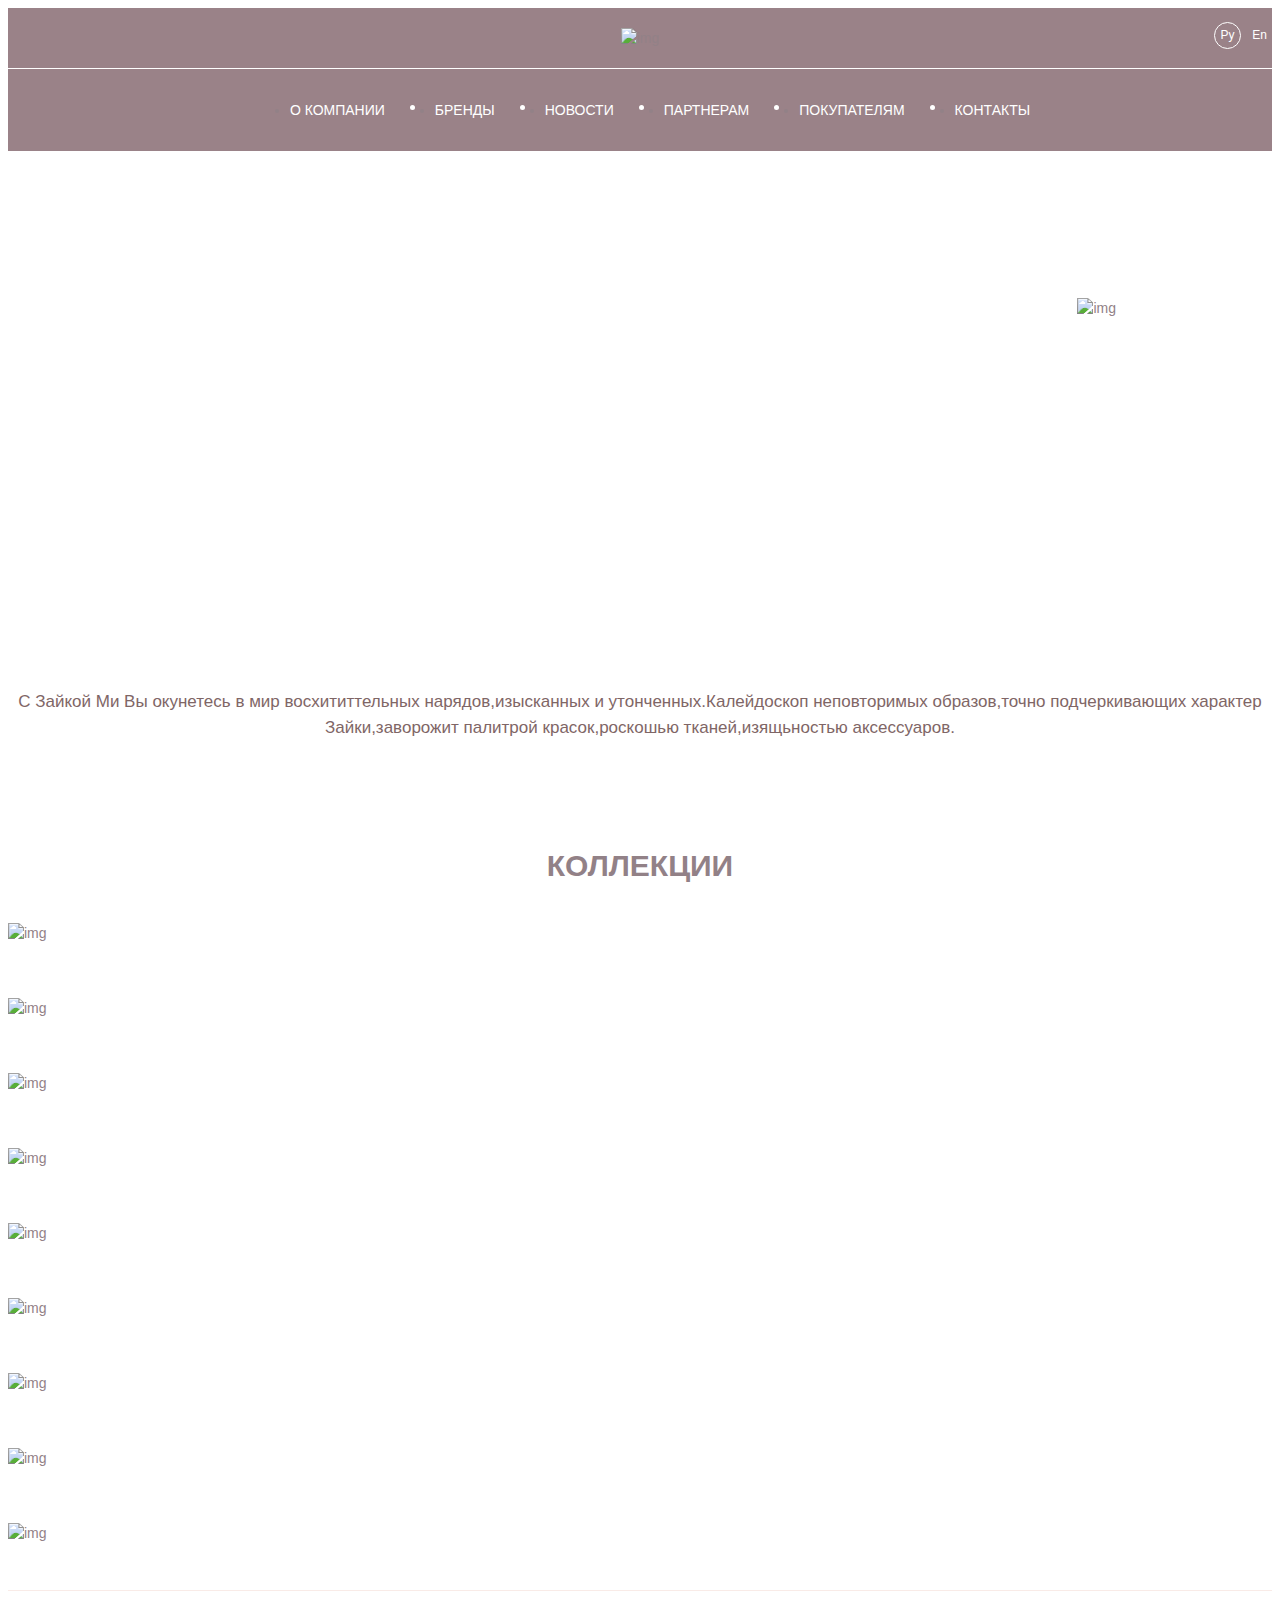
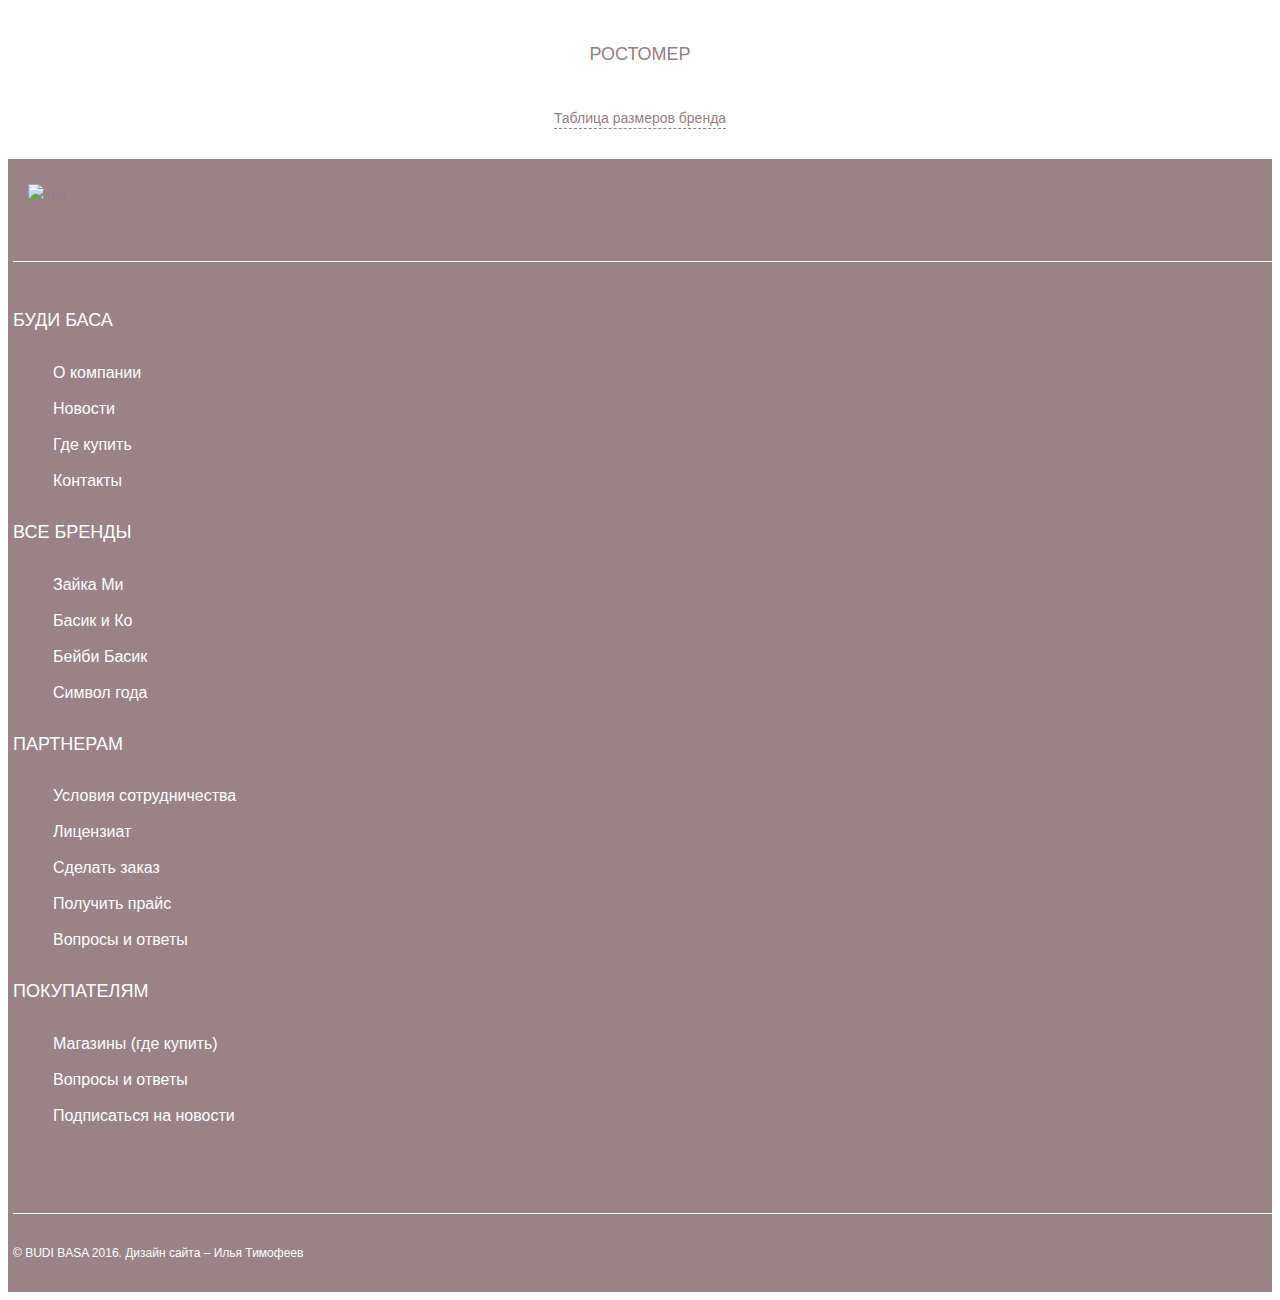
==== commit ba2440cd: "+new menu" ====
--- a/Budibasa/brand.html
+++ b/Budibasa/brand.html
@@ -33,57 +33,63 @@
  <!--========================================================
                             HEADER
   =========================================================-->
-  <header class="header brand-head">
-    <div class="container">
-      <div class="top_main">
-        <div class="header__brand brand">
-          <div class="brand__name">
-            <a class="brand__name--link" href="#"><img src="images/Head-logo.png" alt="img"></a>
+  <header class="header">
+    <div id="stuck_container" class="stuck_container">
+      <div class="container stuck_inner">
+        <div class="top_main">
+            <div class="header__brand brand">
+              <div class="brand__name">
+                <a class="brand__name--link"  href="#"><img src="images/Head-logo.png" alt="img"></a>
+              </div>
+            </div>
+            <div class="lang">
+              <a href="#" class="lang__link active">Ру</a>
+              <a href="#" class="lang__link">En</a>
+            </div>
+            <!-- Stuck Lang-Menu -->
+            <div class="lang-menu-icon"></div>
+              <ul class="stuck-menu">
+                <li class="stuck-menu-item"><a href="#"><span class='icon-lang lang1'></span>Deutsch</a></li>
+                <li class="stuck-menu-item"><a href="#"><span class='icon-lang lang2'></span>Русский</a></li>
+                <li class="stuck-menu-item"><a href="#"><span class='icon-lang lang3'></span>English</a></li>
+              </ul>
+            <!-- //Stuck Lang-Menu -->
           </div>
         </div>
-        <div class="lang">
-          <a href="#" class="lang__link active">Ру</a>
-          <a href="#" class="lang__link">En</a>
-        </div>
-      </div>
+      <nav class="header__nav nav">
+        <ul class="sf-menu" data-type="navbar">
+          <li class="sf-menu__item sf-menu__active">
+            <a href="index.html" class="sf-menu__item--link sf-menu__active--link">О компании</a>
+          </li>
+          <li class="sf-menu__item">
+            <a href="index-1.html" class="sf-menu__item--link">Бренды</a>
+          </li>
+          <li class="sf-menu__item">
+            <a href="index-2.html" class="sf-menu__item--link">Новости</a>
+          </li>
+          <li class="sf-menu__item">
+            <a href="index-3.html" class="sf-menu__item--link">Партнерам</a>
+          </li>
+          <li class="sf-menu__item">
+            <a href="index-4.html" class="sf-menu__item--link">Покупателям</a>
+          </li>
+          <li class="sf-menu__item">
+            <a href="index-5.html" class="sf-menu__item--link">Контакты</a>
+          </li>
+        </ul>
+        <div class="search_wrap">
+          <a class="search-form_toggle" href="#"></a>
+          <form class="search-form" action="search.php" method="GET" accept-charset="utf-8">
+            <label class="search-form_label">
+              <input class="search-form_input" type="text" name="s" autocomplete="off" placeholder="Поиск"/>
+              <span class="search-form_liveout"></span>
+            </label>
+            <button class="search-form_submit fa-search" type="submit"></button>
+          </form>
+        </div>
+      </nav>
     </div>
-    <div id="stuck_container" class="stuck_container">
-      <div class="container">
-        <nav class="header__nav nav">
-            <ul class="sf-menu" data-type="navbar">
-              <li class="sf-menu__item sf-menu__active">
-                <a href="index.html" class="sf-menu__item--link sf-menu__active--link">О компании</a>
-              </li>
-              <li class="sf-menu__item">
-                <a href="index-1.html" class="sf-menu__item--link">Бренды</a>
-              </li>
-              <li class="sf-menu__item">
-                <a href="index-2.html" class="sf-menu__item--link">Новости</a>
-              </li>
-              <li class="sf-menu__item">
-                <a href="index-3.html" class="sf-menu__item--link">Партнерам</a>
-              </li>
-              <li class="sf-menu__item">
-                <a href="index-4.html" class="sf-menu__item--link">Покупателям</a>
-              </li>
-              <li class="sf-menu__item">
-                <a href="index-5.html" class="sf-menu__item--link">Контакты</a>
-              </li>
-            </ul>
-            <div class="search_wrap">
-              <a class="search-form_toggle" href="#"></a>
-                <form class="search-form" action="search.php" method="GET" accept-charset="utf-8">
-                  <label class="search-form_label">
-                    <input class="search-form_input" type="text" name="s" autocomplete="off" placeholder="Поиск"/>
-                    <span class="search-form_liveout"></span>
-                  </label>
-                  <button class="search-form_submit fa-search" type="submit"></button>
-                </form>
-            </div>
-        </nav>
-      </div>
-    </div>
-  </header>
+    </header>
   <!--========================================================
                             CONTENT
   =========================================================-->
--- a/Budibasa/css/style.css
+++ b/Budibasa/css/style.css
@@ -204,7 +204,11 @@
 /*==================     Top Main     ======================*/
 .top_main {
   position: relative;
-  padding: 20px 0; }
+  padding: 20px 0;
+  -moz-transition: 0.3s;
+  -o-transition: 0.3s;
+  -webkit-transition: 0.3s;
+  transition: 0.3s; }
 
 /*==================     Lang     ======================*/
 .lang {
@@ -226,6 +230,105 @@
     border: 1px solid #fff; }
   .lang a + a {
     margin-left: 2px; }
+
+/*==================  Stuck Lang Menu     ======================*/
+.lang-menu-icon {
+  display: none;
+  position: absolute;
+  top: 18px;
+  right: 10%;
+  width: 30px;
+  height: 30px;
+  background: url("../images/Head-icon-lang.png") 0 0 no-repeat; }
+  .lang-menu-icon:hover {
+    cursor: pointer; }
+
+.stuck-menu {
+  display: none;
+  opacity: 0;
+  width: 240px;
+  position: absolute;
+  top: 100%;
+  right: 0;
+  background: #FFF;
+  font-size: 14px;
+  line-height: 20px;
+  min-height: 10000000px;
+  padding: 20px 0;
+  -moz-transform: translateX(240px);
+  -ms-transform: translateX(240px);
+  -o-transform: translateX(240px);
+  -webkit-transform: translateX(240px);
+  transform: translateX(240px);
+  -moz-transition: 0.3s ease;
+  -o-transition: 0.3s ease;
+  -webkit-transition: 0.3s ease;
+  transition: 0.3s ease;
+  -webkit-box-shadow: 0 0 5px rgba(1, 1, 1, 0.38);
+  -moz-box-shadow: 0 0 5px rgba(1, 1, 1, 0.38);
+  box-shadow: 0 0 5px rgba(1, 1, 1, 0.38); }
+  .lt-ie9 .stuck-menu {
+    -ms-filter: "progid:DXImageTransform.Microsoft.Alpha(Opacity=0)";
+    filter: alpha(opacity=0); }
+
+.stuck-menu-item {
+  vertical-align: middle;
+  font: 14px/1.2 "Fedra-Sans-Pro-Book", sans-serif; }
+  .stuck-menu-item .icon-lang {
+    vertical-align: middle;
+    display: inline-block;
+    -webkit-border-radius: 50%;
+    -moz-border-radius: 50%;
+    border-radius: 50%; }
+  .stuck-menu-item a {
+    -moz-transition: 0.3s;
+    -o-transition: 0.3s;
+    -webkit-transition: 0.3s;
+    transition: 0.3s;
+    vertical-align: middle;
+    text-transform: uppercase;
+    color: #9a8288;
+    display: block;
+    padding: 14px 25px 16px; }
+  .stuck-menu-item:hover a {
+    -moz-transition: 0.3s;
+    -o-transition: 0.3s;
+    -webkit-transition: 0.3s;
+    transition: 0.3s;
+    color: #735d62; }
+
+.active-menu {
+  opacity: 1;
+  -moz-transform: translateX(0px);
+  -ms-transform: translateX(0px);
+  -o-transform: translateX(0px);
+  -webkit-transform: translateX(0px);
+  transform: translateX(0px);
+  -moz-transition: 0.3s ease;
+  -o-transition: 0.3s ease;
+  -webkit-transition: 0.3s ease;
+  transition: 0.3s ease; }
+  .lt-ie9 .active-menu {
+    -ms-filter: "progid:DXImageTransform.Microsoft.Alpha(Opacity=1)";
+    filter: alpha(opacity=100); }
+
+.icon-lang {
+  margin-right: 15px;
+  width: 20px;
+  height: 20px;
+  display: inline-block;
+  -webkit-border-radius: 50%;
+  -moz-border-radius: 50%;
+  border-radius: 50%; }
+
+.lang1 {
+  background: url("../images/russ-icon.png") center center no-repeat; }
+
+.lang2 {
+  background: url("../images/eng-icon.png") center center no-repeat; }
+
+.lang3 {
+  background: url("../images/deutch-icon.png") center center no-repeat; }
 
 /*==================     Brand     ======================*/
 .brand__name--link {
@@ -1320,12 +1423,6 @@
       -webkit-transform: rotate3d(0, 0, 1, 40deg);
       transform: rotate3d(0, 0, 1, 40deg); }
 
-@media (max-width: 767px) {
-  body {
-    padding-top: 56px; }
-
-  .rd-mobilemenu, .rd-mobilepanel {
-    display: block; } }
 @media (max-width: 359px) {
   .rd-mobilepanel_title {
     font-size: 18px; } }
@@ -1333,15 +1430,82 @@
 .isStuck {
   background: rgba(154, 130, 136, 0.6);
   z-index: 9999;
-  border-bottom: 1px solid #fff; }
+  border-bottom: 2px solid #fff;
+  -webkit-box-shadow: 0 0 5px rgba(1, 1, 1, 0.38);
+  -moz-box-shadow: 0 0 5px rgba(1, 1, 1, 0.38);
+  box-shadow: 0 0 5px rgba(1, 1, 1, 0.38); }
   .isStuck .nav {
-    border-top: none; }
+    border-top: none;
+    display: none; }
   .isStuck .search-form {
     margin-top: 51px; }
-
-@media only screen and (max-width: 979px) {
-  .isStuck {
-    display: none !important; } }
+  .isStuck .lang {
+    display: none; }
+  .isStuck .top_main {
+    -moz-transition: 0.3s;
+    -o-transition: 0.3s;
+    -webkit-transition: 0.3s;
+    transition: 0.3s;
+    padding: 9px 0; }
+  .isStuck .rd-mobilemenu,
+  .isStuck .rd-mobilepanel {
+    display: block !important;
+    background: transparent;
+    -webkit-box-shadow: none;
+    -moz-box-shadow: none;
+    box-shadow: none;
+    position: absolute;
+    top: 0;
+    left: 15px; }
+  .isStuck .rd-mobilemenu {
+    top: 100%; }
+  .isStuck .rd-mobilepanel {
+    height: 100%;
+    width: 240px; }
+  .isStuck .rd-mobilepanel_toggle {
+    position: absolute;
+    left: 36%;
+    top: 11px; }
+    .isStuck .rd-mobilepanel_toggle span {
+      background-color: #fff; }
+      .isStuck .rd-mobilepanel_toggle span:before, .isStuck .rd-mobilepanel_toggle span:after {
+        background-color: #fff; }
+  .isStuck .rd-mobilemenu_ul {
+    top: 100%;
+    opacity: 0;
+    -moz-transition: 0.3s;
+    -o-transition: 0.3s;
+    -webkit-transition: 0.3s;
+    transition: 0.3s;
+    position: absolute;
+    min-height: 10000000px;
+    overflow-y: auto;
+    padding: 20px 0 74px;
+    -webkit-box-shadow: 0 0 5px rgba(1, 1, 1, 0.38);
+    -moz-box-shadow: 0 0 5px rgba(1, 1, 1, 0.38);
+    box-shadow: 0 0 5px rgba(1, 1, 1, 0.38); }
+    .lt-ie9 .isStuck .rd-mobilemenu_ul {
+      -ms-filter: "progid:DXImageTransform.Microsoft.Alpha(Opacity=0)";
+      filter: alpha(opacity=0); }
+  .isStuck .active .rd-mobilemenu_ul {
+    opacity: 1;
+    -moz-transition: 0.3s;
+    -o-transition: 0.3s;
+    -webkit-transition: 0.3s;
+    transition: 0.3s; }
+    .lt-ie9 .isStuck .active .rd-mobilemenu_ul {
+      -ms-filter: "progid:DXImageTransform.Microsoft.Alpha(Opacity=1)";
+      filter: alpha(opacity=100); }
+  .isStuck .rd-mobilepanel_title {
+    display: none; }
+  .isStuck .lang-menu-icon {
+    display: block; }
+  .isStuck .stuck-menu {
+    display: block; }
+
+.stuck_inner {
+  position: relative; }
+
 /*==================     ToTop     ======================*/
 .toTop {
   width: 45px;
@@ -3317,7 +3481,10 @@
     margin-top: 15px; }
 
   .search-form_toggle {
-    right: -17px; } }
+    right: -17px; }
+
+  .lang-menu-icon {
+    right: 15%; } }
 /* Small Devices, Tablets */
 @media only screen and (max-width: 768px) {
   .search_wrap {
@@ -3388,7 +3555,17 @@
     min-height: 390px; }
 
   .brand-box-cnt {
-    bottom: 28px; } }
+    bottom: 28px; }
+
+  .stuck-menu {
+    right: -15px; }
+
+  .lang-menu-icon {
+    right: 11%; }
+
+  .isStuck .rd-mobilemenu,
+  .isStuck .rd-mobilepanel {
+    left: 0; } }
 @media only screen and (max-width: 710px) {
   .camera_cnt {
     width: 80%;
@@ -3440,7 +3617,17 @@
     right: -35px; }
 
   .owl-dots .owl-dot {
-    margin: 0 9px; } }
+    margin: 0 9px; }
+
+  .lang-menu-icon {
+    right: 2%; }
+
+  .isStuck .rd-mobilepanel_toggle {
+    left: 2%; }
+
+  .stuck-menu,
+  .isStuck .active .rd-mobilemenu_ul {
+    width: 200px; } }
 @media only screen and (max-width: 440px) {
   .owl-thumbs {
     padding: 0; } }
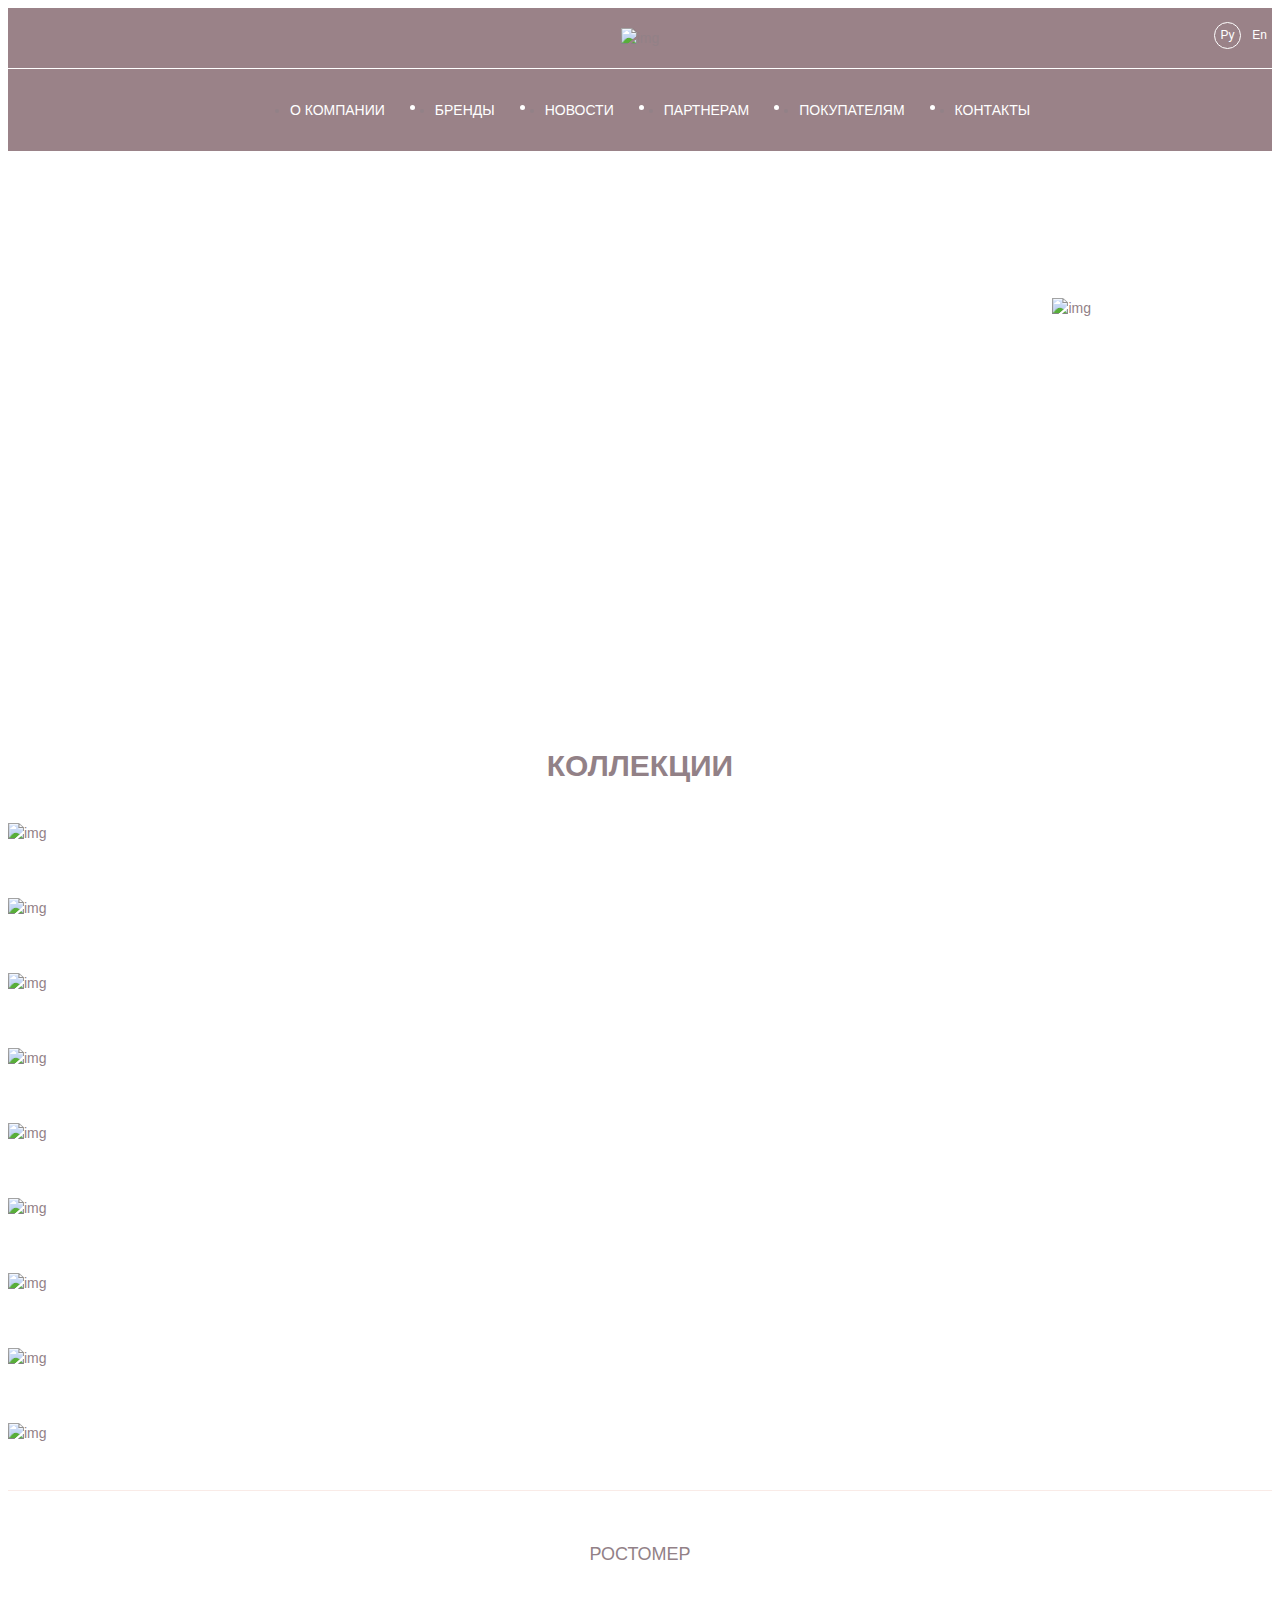
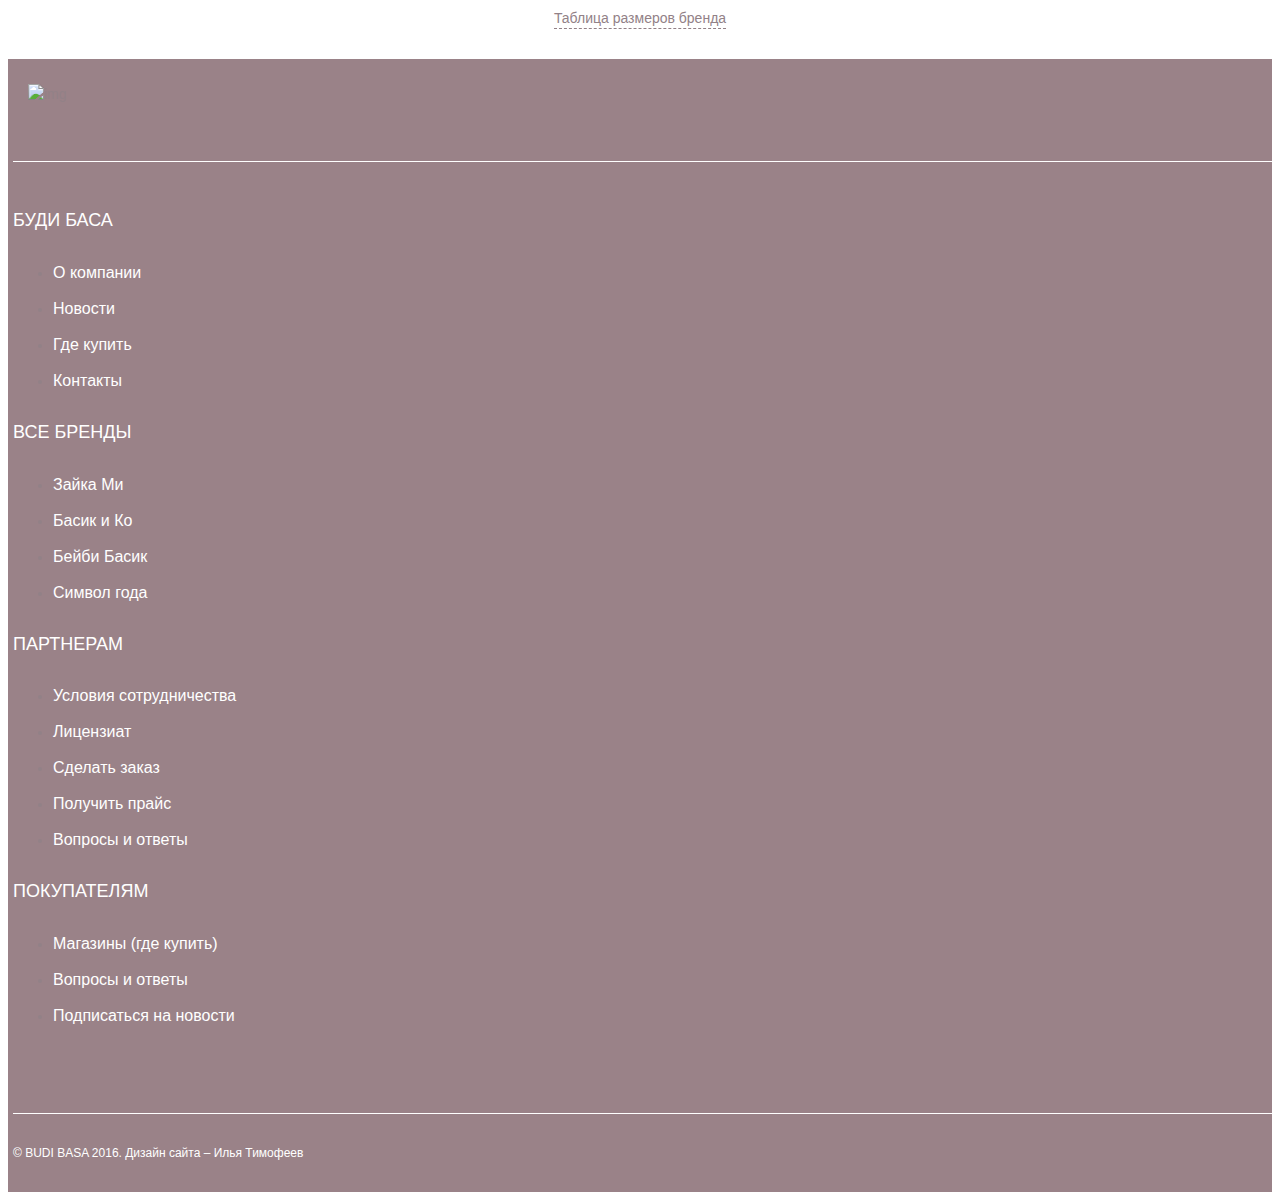
==== commit 2c9e4440: "+22,23check" ====
--- a/Budibasa/brand.html
+++ b/Budibasa/brand.html
@@ -111,9 +111,11 @@
         </div>
       </div>
         <div class="center box-2">
-            <p>
-              С Зайкой Ми Вы окунетесь в мир восхититтельных нарядов,изысканных и утонченных.Калейдоскоп неповторимых образов,точно подчеркивающих характер Зайки,заворожит палитрой красок,роскошью тканей,изящьностью аксессуаров.
-            </p>
+          <div class="container">
+              <p>
+                С Зайкой Ми Вы окунетесь в мир восхититтельных нарядов,изысканных и утонченных.Калейдоскоп неповторимых образов,точно подчеркивающих характер Зайки,заворожит палитрой красок,роскошью тканей,изящьностью аксессуаров.
+              </p>
+          </div>
         </div>
     </section>
     <!-- <section class="decor-bg-2">
--- a/Budibasa/css/style.css
+++ b/Budibasa/css/style.css
@@ -914,7 +914,8 @@
   background: url("../images/decor-back2.jpg") 0 0 no-repeat;
   -webkit-background-size: cover;
   -o-background-size: cover;
-  background-size: cover; }
+  background-size: cover;
+  min-height: 320px; }
 
 /*==================    Buttons    ======================*/
 .btn:hover {
@@ -985,14 +986,12 @@
   background-size: cover; }
 
 .box-2 {
-  color: #7f6666;
+  color: #FFF;
   font-size: 17px;
   line-height: 26px;
   font-family: "JandaScrapgirlDots", sans-serif;
   padding: 20px 0;
-  background: #FFF;
   position: absolute;
-  width: 99%;
   margin: 0 auto;
   left: 0;
   right: 0;
@@ -1174,7 +1173,7 @@
 .brand-slogan {
   position: absolute;
   top: 140px;
-  right: 0;
+  right: 25px;
   text-align: center; }
   .brand-slogan span {
     display: block;
@@ -3404,7 +3403,7 @@
   color: #fff !important; }
 
 .parallax {
-  min-height: 600px;
+  min-height: 500px;
   padding: 10px 0; }
 
 .clearfix {
